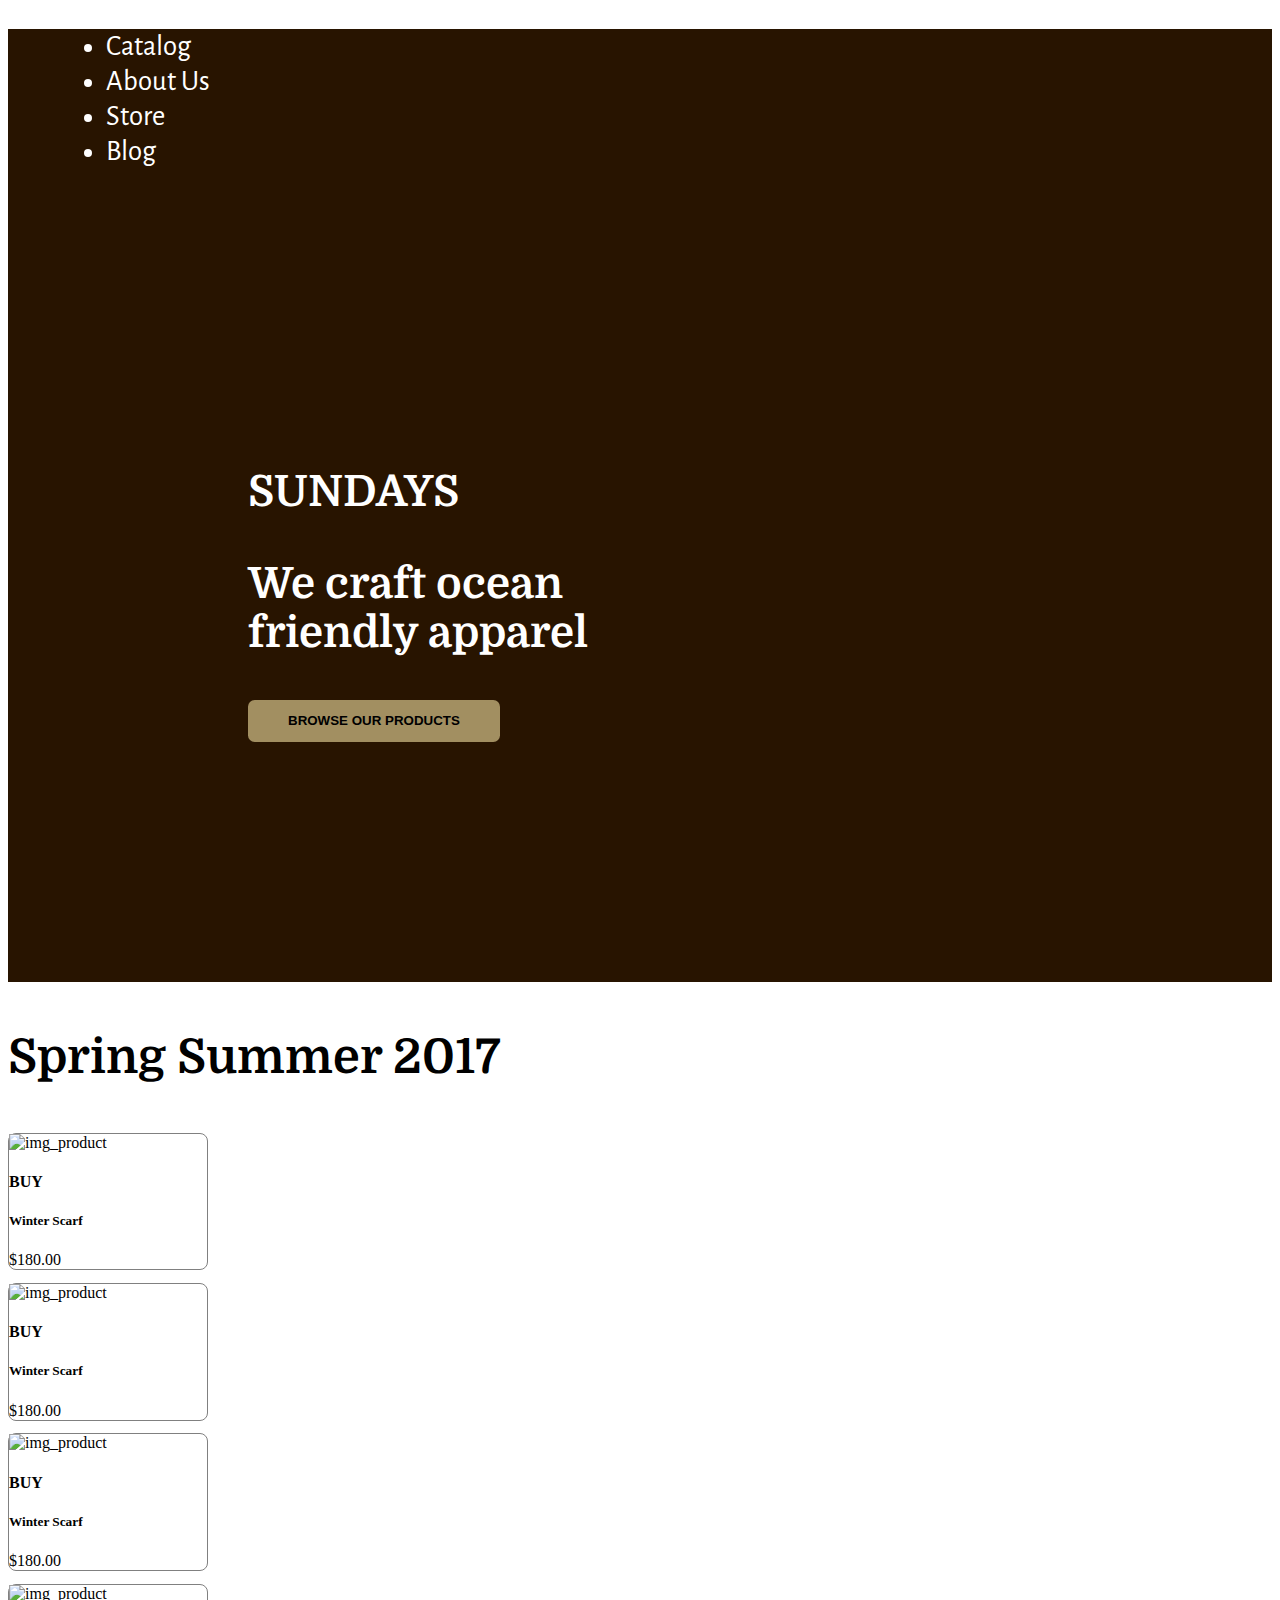
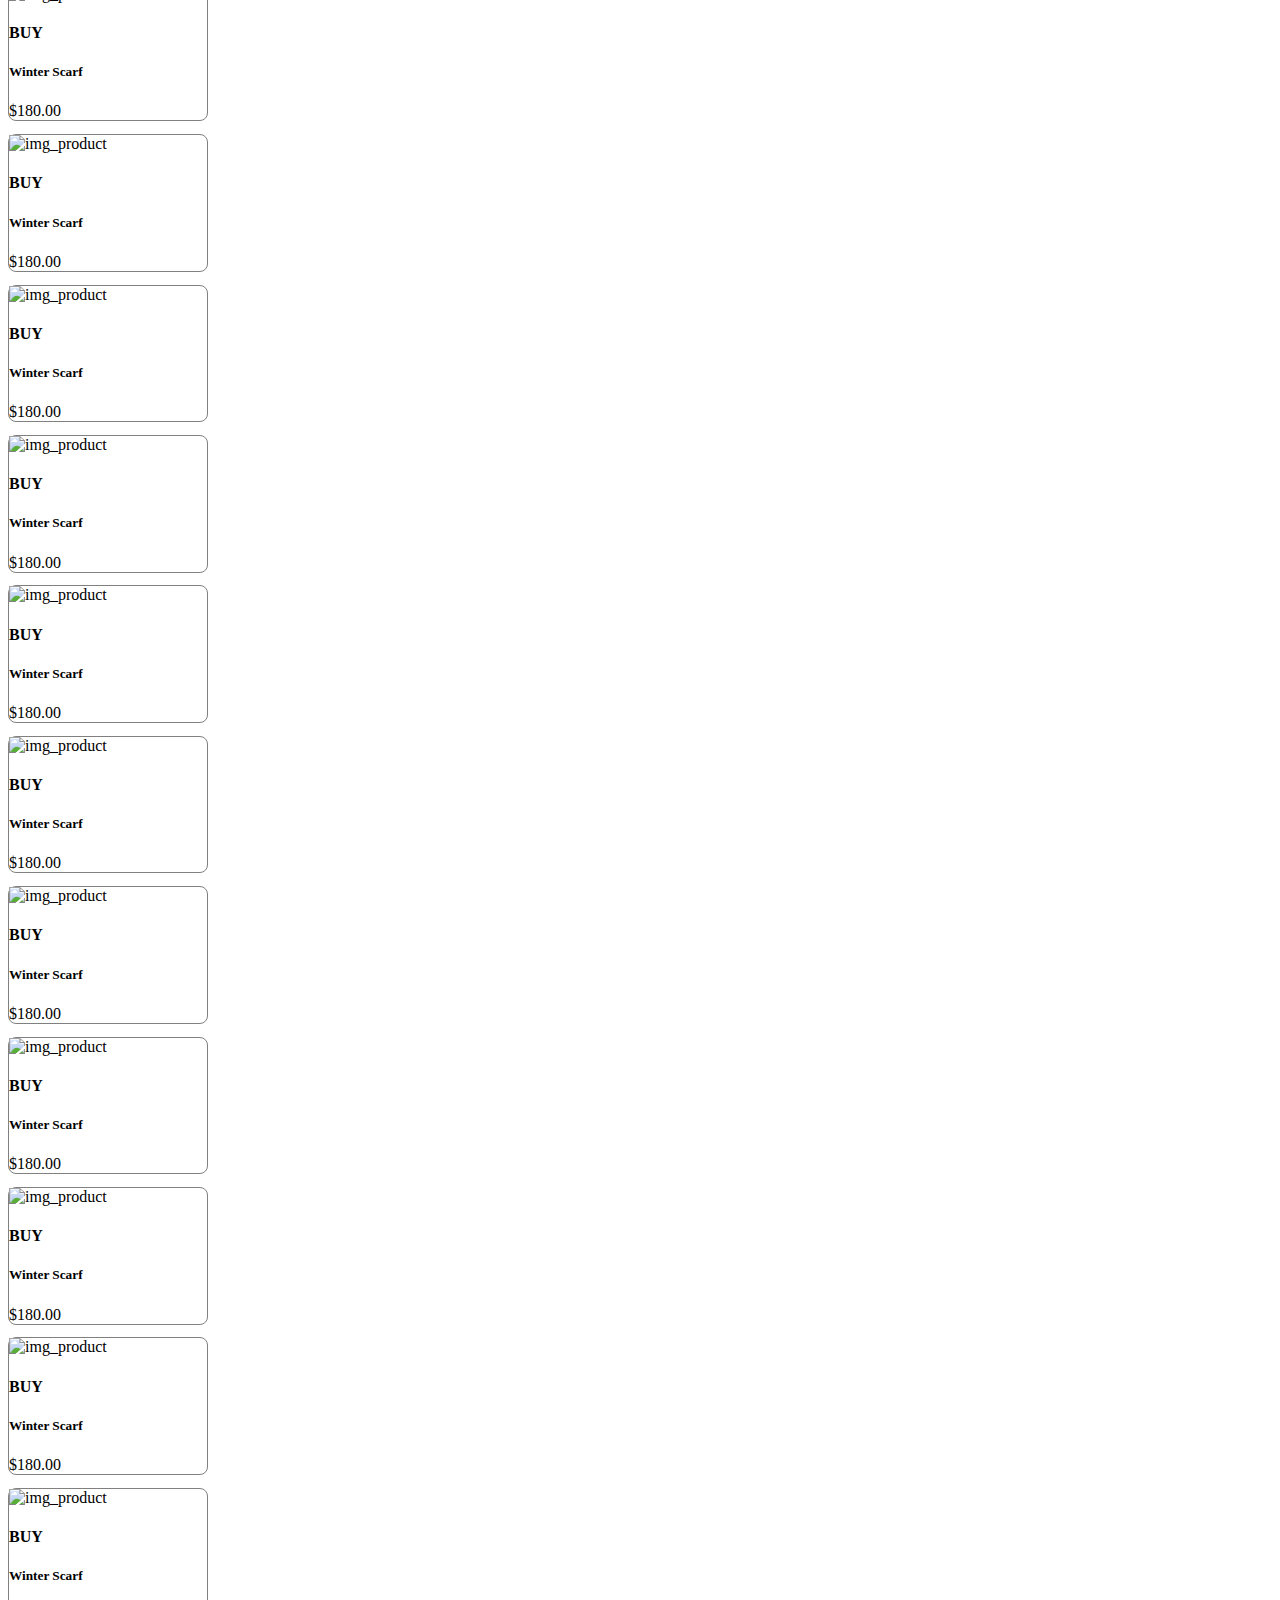
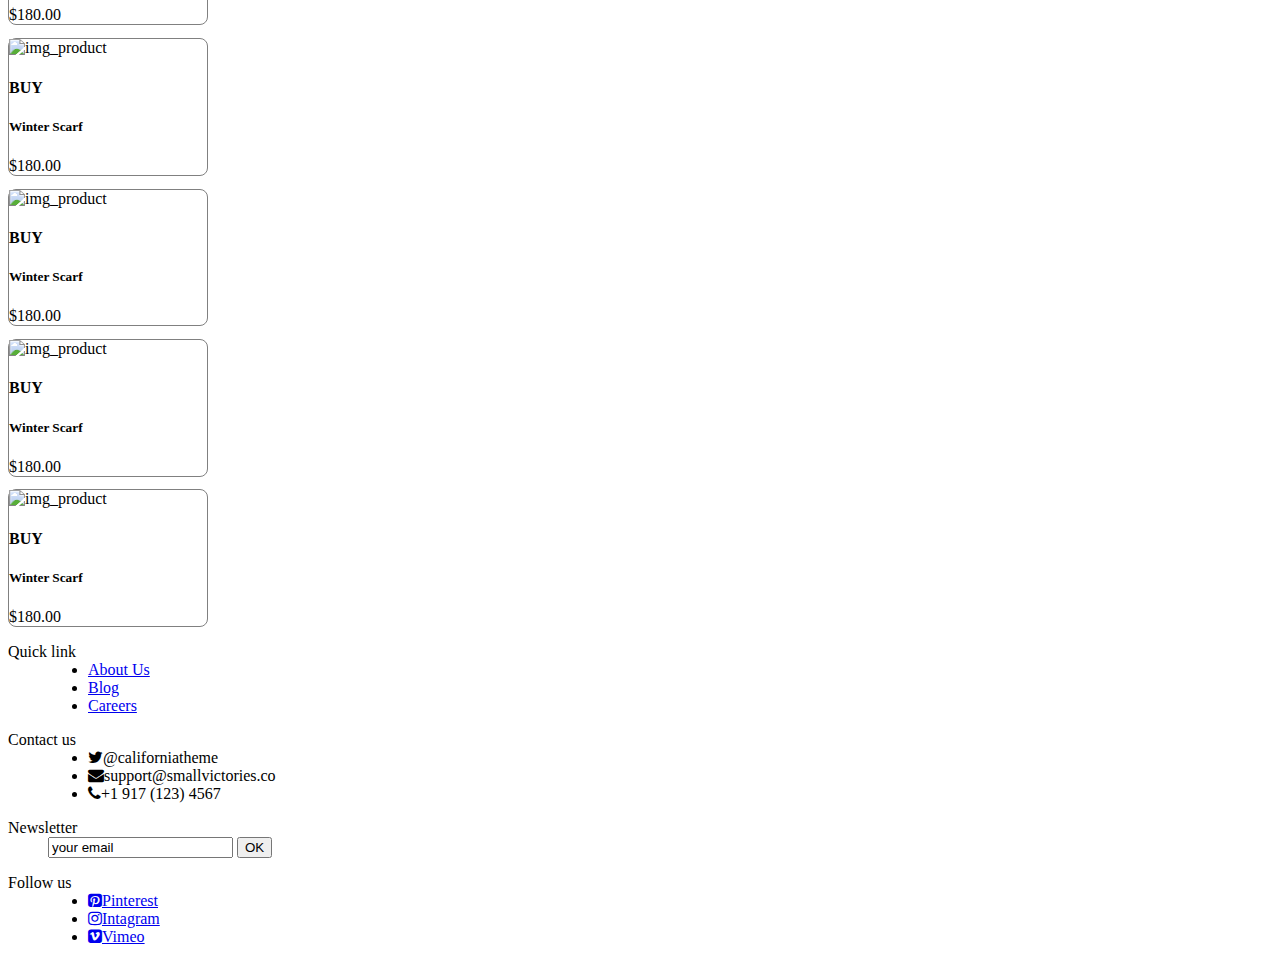
==== index.html @ 3dcb94bf "debut inte" ====
<!DOCTYPE html>
<html>

<head>
    <meta charset="utf-8">
    <meta name=viewport content=width=device-width, initial-scale=1.0>
    <title>sass_inte</title>
    <link rel="stylesheet" href="./static/external/bower_components/bootstrap/dist/css/bootstrap.min.css">
    <link rel="stylesheet" href="./static/font-awesome-4.7.0/css/font-awesome.min.css">
    <link href="https://fonts.googleapis.com/css?family=Alegreya+Sans:100|Domine|Droid+Serif" rel="stylesheet">
    <link rel="stylesheet" href="./static/css/style.css">
</head>

<body>

    <div class="container-fluid">
        <div class="row monHeader">
            <div class="col-md-12 text-center">
                <ul class="list-inline text-center">
                    <li>Catalog</li>
                    <li>About Us</li>
                    <li>Store</li>
                    <li>Blog</li>
                    <span class="glyphicon glyphicon-search pull-right" aria-hidden="true"></span>
                </ul>
                <div class="marginHeader">
                    <h1 class="text-center">Sundays</h1>
                    <h2 class="text-center">We craft ocean <br> friendly apparel</h2>
                    <button type="button" name="button">Browse our products</button>
                </div>
            </div>
        </div>
    </div>
        <!-- /.row -->
    <div class="container">
        <div class="row monMain">
            <h3 class="text-center">Spring Summer 2017</h3>
            <div class="col-sm-4 col-md-2">
                <img src="http://lorempixel.com/100/150/" alt="img_product" width="100%" height="auto">
                <h4>BUY</h4>
                <h5>Winter Scarf</h5>
                <span>$180.00</span>
            </div>
            <div class="col-sm-4 col-md-2">
                <img src="http://lorempixel.com/100/150/" alt="img_product" width="100%" height="auto">
                <h4>BUY</h4>
                <h5>Winter Scarf</h5>
                <span>$180.00</span>
            </div>
            <div class="col-sm-4 col-md-2">
                <img src="http://lorempixel.com/100/150/" alt="img_product" width="100%" height="auto">
                <h4>BUY</h4>
                <h5>Winter Scarf</h5>
                <span>$180.00</span>
            </div>
            <div class="col-sm-4 col-md-2">
                <img src="http://lorempixel.com/100/150/" alt="img_product" width="100%" height="auto">
                <h4>BUY</h4>
                <h5>Winter Scarf</h5>
                <span>$180.00</span>
            </div>
            <div class="col-sm-4 col-md-2">
                <img src="http://lorempixel.com/100/150/" alt="img_product" width="100%" height="auto">
                <h4>BUY</h4>
                <h5>Winter Scarf</h5>
                <span>$180.00</span>
            </div>
            <div class="col-sm-4 col-md-2">
                <img src="http://lorempixel.com/100/150/" alt="img_product" width="100%" height="auto">
                <h4>BUY</h4>
                <h5>Winter Scarf</h5>
                <span>$180.00</span>
            </div>
            <div class="col-sm-4 col-md-2">
                <img src="http://lorempixel.com/100/150/" alt="img_product" width="100%" height="auto">
                <h4>BUY</h4>
                <h5>Winter Scarf</h5>
                <span>$180.00</span>
            </div>
            <div class="col-sm-4 col-md-2">
                <img src="http://lorempixel.com/100/150/" alt="img_product" width="100%" height="auto">
                <h4>BUY</h4>
                <h5>Winter Scarf</h5>
                <span>$180.00</span>
            </div>
            <div class="col-sm-4 col-md-2">
                <img src="http://lorempixel.com/100/150/" alt="img_product" width="100%" height="auto">
                <h4>BUY</h4>
                <h5>Winter Scarf</h5>
                <span>$180.00</span>
            </div>
            <div class="col-sm-4 col-md-2">
                <img src="http://lorempixel.com/100/150/" alt="img_product" width="100%" height="auto">
                <h4>BUY</h4>
                <h5>Winter Scarf</h5>
                <span>$180.00</span>
            </div>
            <div class="col-sm-4 col-md-2">
                <img src="http://lorempixel.com/100/150/" alt="img_product" width="100%" height="auto">
                <h4>BUY</h4>
                <h5>Winter Scarf</h5>
                <span>$180.00</span>
            </div>
            <div class="col-sm-4 col-md-2">
                <img src="http://lorempixel.com/100/150/" alt="img_product" width="100%" height="auto">
                <h4>BUY</h4>
                <h5>Winter Scarf</h5>
                <span>$180.00</span>
            </div>
            <div class="col-sm-4 col-md-2">
                <img src="http://lorempixel.com/100/150/" alt="img_product" width="100%" height="auto">
                <h4>BUY</h4>
                <h5>Winter Scarf</h5>
                <span>$180.00</span>
            </div>
            <div class="col-sm-4 col-md-2">
                <img src="http://lorempixel.com/100/150/" alt="img_product" width="100%" height="auto">
                <h4>BUY</h4>
                <h5>Winter Scarf</h5>
                <span>$180.00</span>
            </div>
            <div class="col-sm-4 col-md-2">
                <img src="http://lorempixel.com/100/150/" alt="img_product" width="100%" height="auto">
                <h4>BUY</h4>
                <h5>Winter Scarf</h5>
                <span>$180.00</span>
            </div>
            <div class="col-sm-4 col-md-2">
                <img src="http://lorempixel.com/100/150/" alt="img_product" width="100%" height="auto">
                <h4>BUY</h4>
                <h5>Winter Scarf</h5>
                <span>$180.00</span>
            </div>
            <div class="col-sm-4 col-md-2">
                <img src="http://lorempixel.com/100/150/" alt="img_product" width="100%" height="auto">
                <h4>BUY</h4>
                <h5>Winter Scarf</h5>
                <span>$180.00</span>
            </div>
            <div class="col-sm-4 col-md-2">
                <img src="http://lorempixel.com/100/150/" alt="img_product" width="100%" height="auto">
                <h4>BUY</h4>
                <h5>Winter Scarf</h5>
                <span>$180.00</span>
            </div>

        </div>
        <div class="row">
            <div class="col-sm-6 col-md-3">
                <dl>
                    <dt>Quick link</dt>
                    <dd>
                        <ul>
                            <li><a href="#">About Us</a></li>
                            <li><a href="#">Blog</a></li>
                            <li><a href="#">Careers</a></li>
                        </ul>
                    </dd>
                </dl>
            </div>
            <div class="col-sm-6 col-md-3">
                <dl>
                    <dt>Contact us</dt>
                    <dd>
                        <ul>
                            <li><i class="fa fa-twitter" aria-hidden="true"></i>@californiatheme</li>
                            <li><i class="fa fa-envelope" aria-hidden="true"></i>support@smallvictories.co</li>
                            <li><i class="fa fa-phone" aria-hidden="true"></i>+1 917 (123) 4567</li>
                        </ul>
                    </dd>
                </dl>
            </div>
            <div class="col-sm-6 col-md-3">
                <dl>
                    <dt>Newsletter</dt>
                    <dd>
                        <input type="email" name="user_mail" value="your email">
                        <button type="button" name="button">OK</button>
                    </dd>
                </dl>
            </div>
            <div class="col-sm-6 col-md-3">
                <dl>
                    <dt>Follow us</dt>
                    <dd>
                        <ul>
                            <li><a href="#"><i class="fa fa-pinterest-square" aria-hidden="true"></i>Pinterest</a></li>
                            <li><a href="#"><i class="fa fa-instagram" aria-hidden="true"></i>Intagram</a></li>
                            <li><a href="#"><i class="fa fa-vimeo-square" aria-hidden="true"></i>Vimeo</a></li>
                        </ul>
                    </dd>
                </dl>
            </div>

        </div>
    </div>
    <!-- /.container -->
    <script src="./static/external/bower_components/jquery/dist/jquery.js"></script>
    <script src="./static/external/bower_components/bootstrap/dist/js/bootstrap.min.js"></script>
    <script src="static/js/script.js"></script>
</body>


</html>
---- static/css/style.css ----
.monHeader {
  background-color: #281400; }
  .monHeader .list-inline {
    color: white;
    margin-left: 2em;
    font-size: 1.8em;
    font-family: 'Alegreya Sans', sans-serif; }
    .monHeader .list-inline span {
      padding: 1em;
      font-size: 0.7em; }
  .monHeader .marginHeader {
    padding: 15em;
    color: white;
    font-family: 'Domine', serif; }
    .monHeader .marginHeader h1, .monHeader .marginHeader button {
      text-transform: uppercase; }
    .monHeader .marginHeader h1, .monHeader .marginHeader h2 {
      font-weight: bold;
      font-size: 2.7em;
      margin-bottom: 1em; }
    .monHeader .marginHeader button {
      background-color: #A28F61;
      border-radius: 0.5em;
      padding: 1em 3em;
      border: none;
      font-weight: bold; }

.monMain .text-center {
  font-family: 'Domine', serif;
  font-size: 3em;
  margin: 1em 0; }
.monMain .col-md-2 {
  border: 1px solid grey;
  padding: 0;
  margin: 0 0.8em 0.8em 0;
  width: 15.7%;
  border-radius: 0.5em; }

/*# sourceMappingURL=style.css.map */
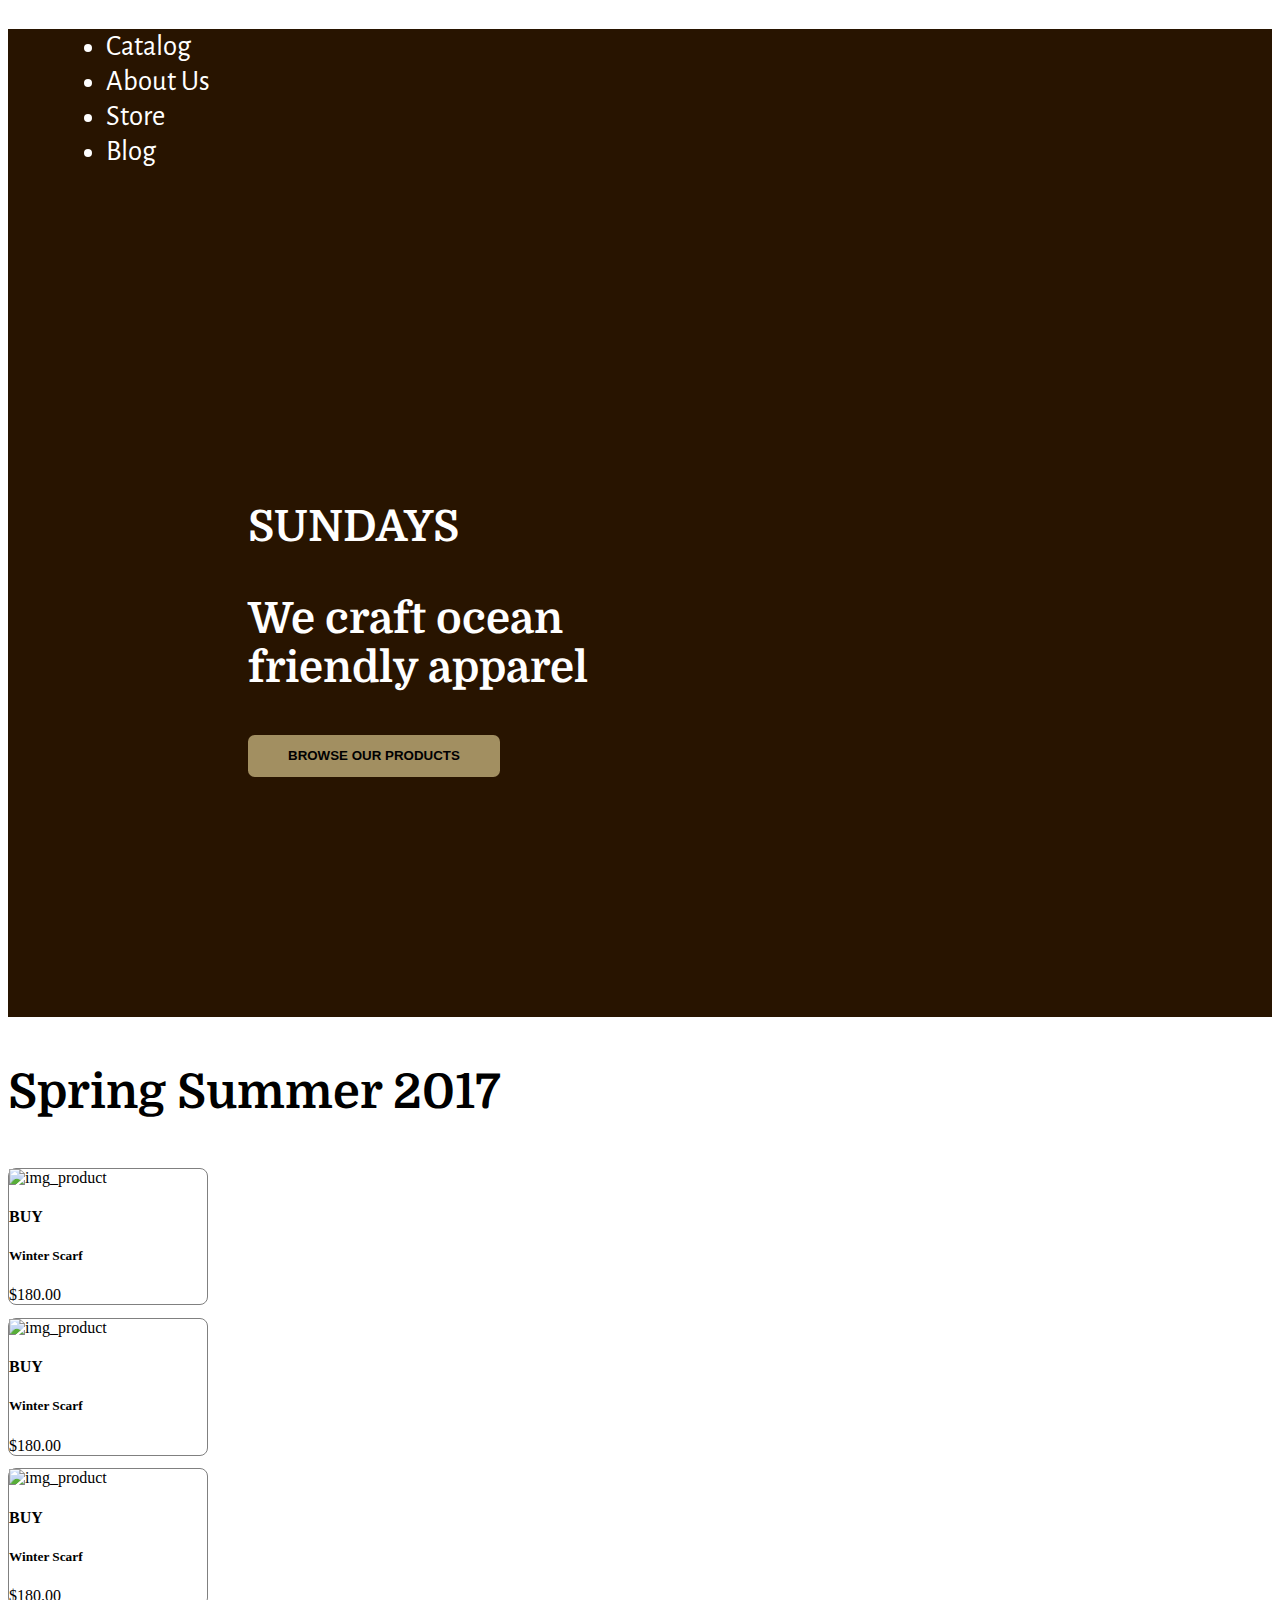
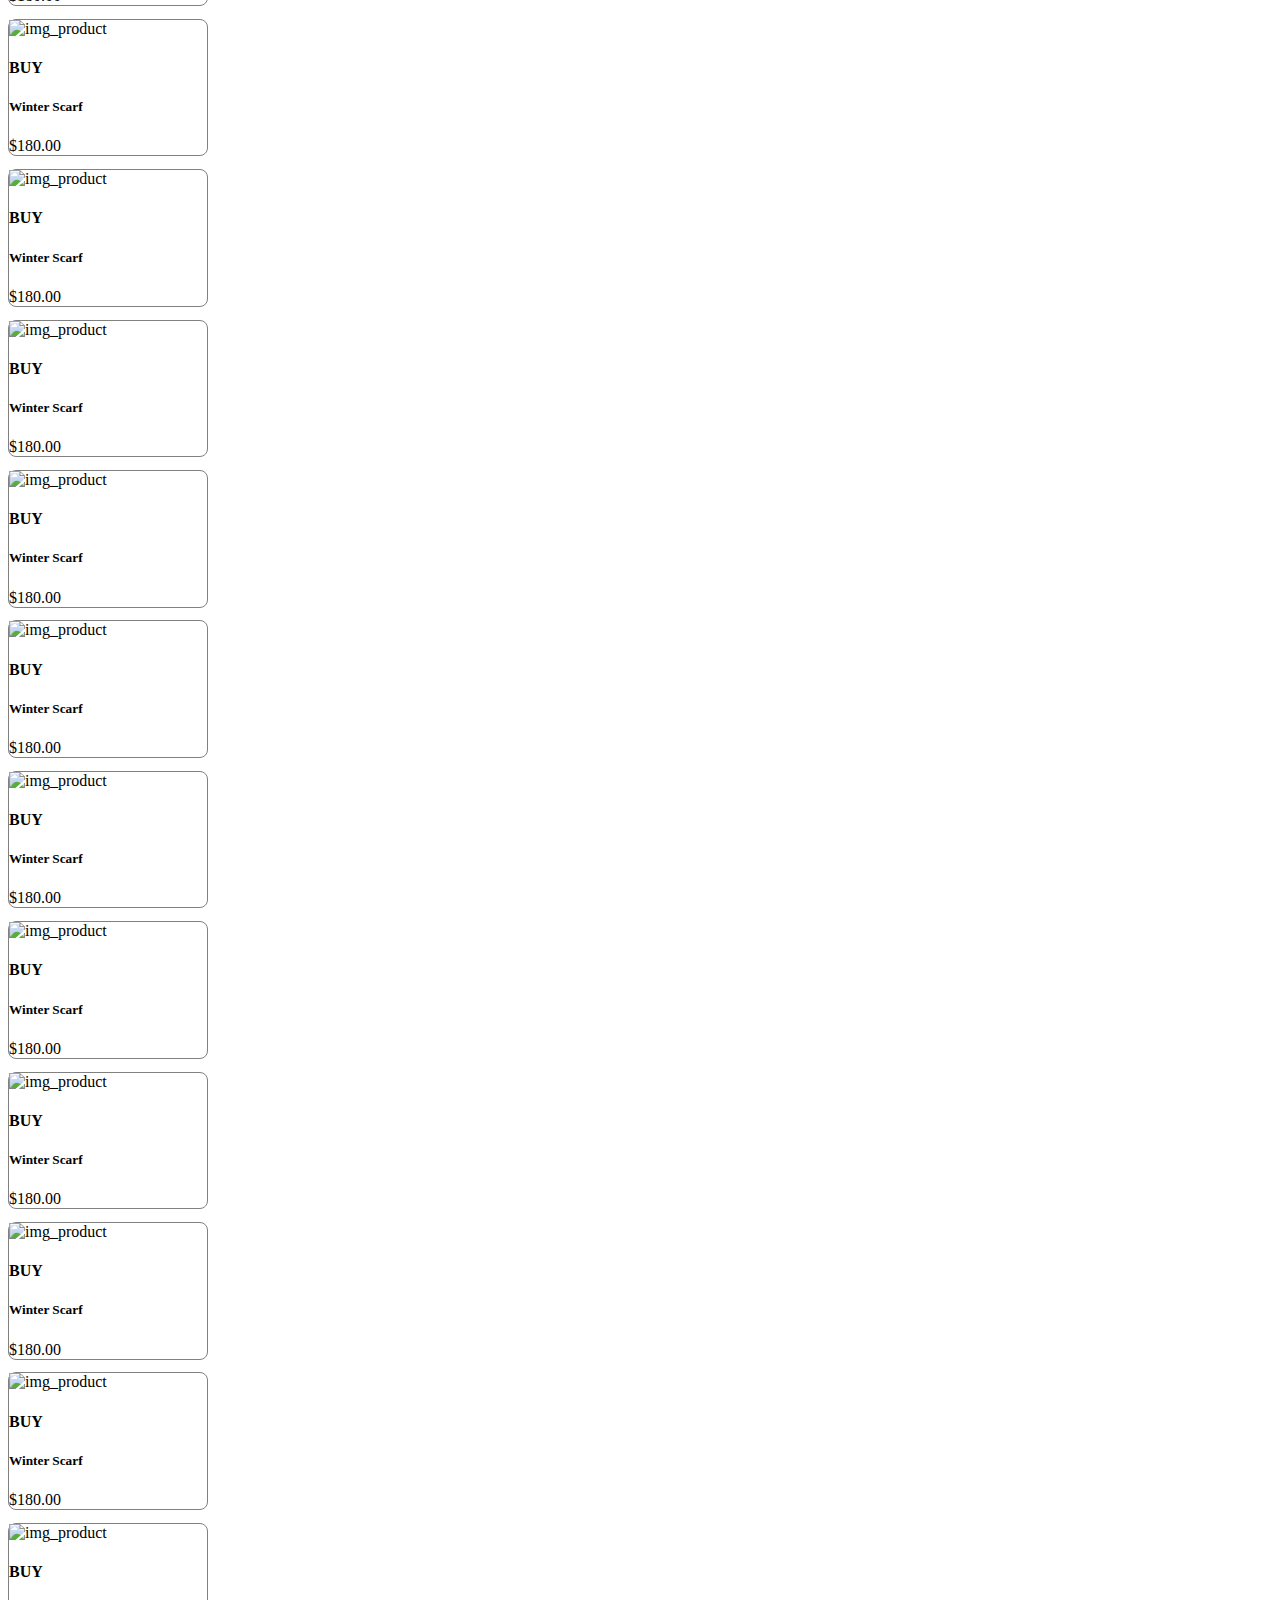
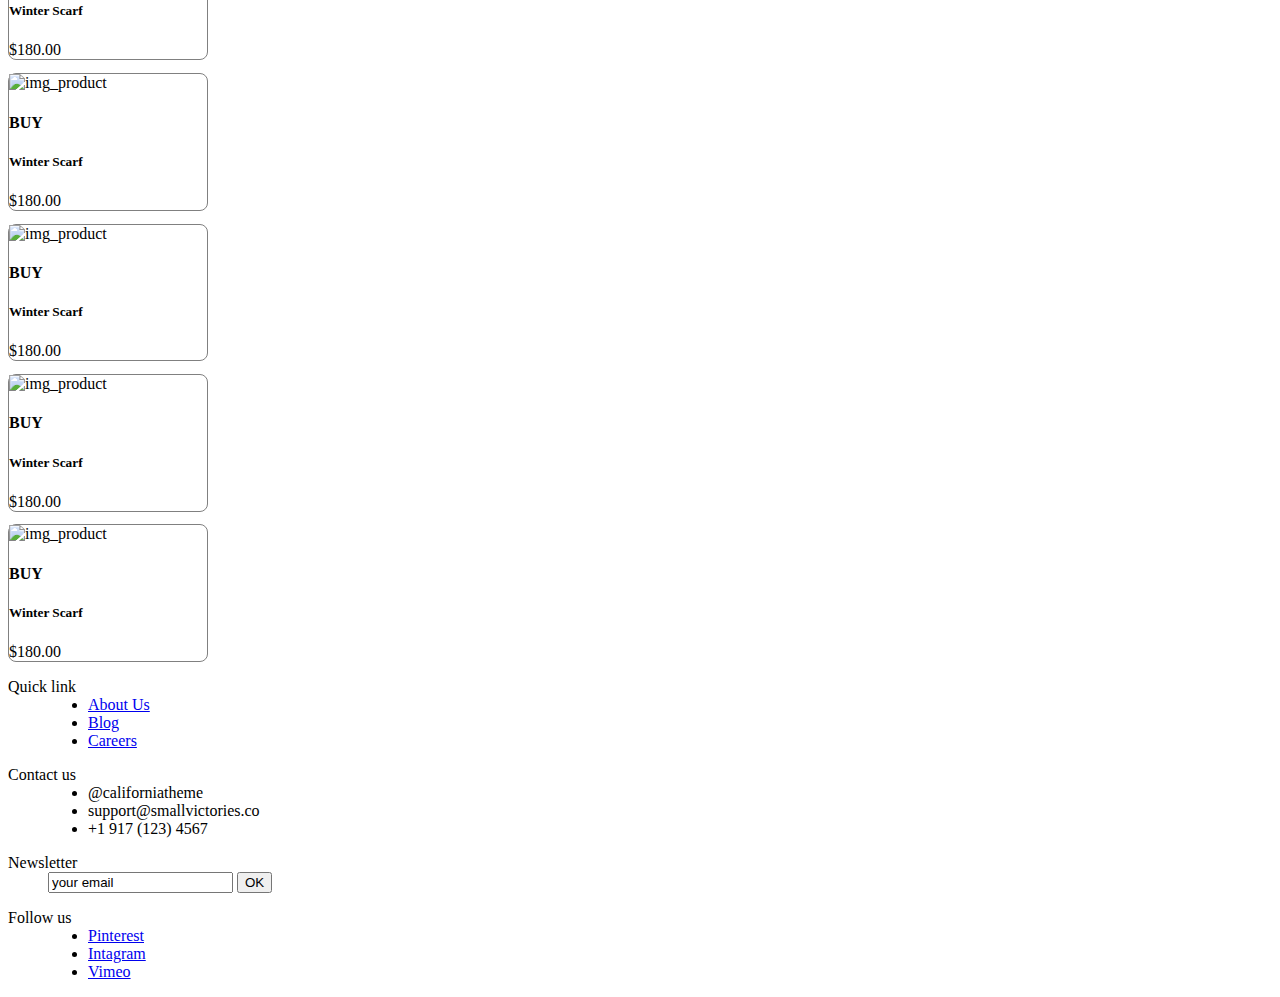
==== commit 305c1a7c: "redebut inte" ====
--- a/index.html
+++ b/index.html
@@ -6,7 +6,7 @@
     <meta name=viewport content=width=device-width, initial-scale=1.0>
     <title>sass_inte</title>
     <link rel="stylesheet" href="./static/external/bower_components/bootstrap/dist/css/bootstrap.min.css">
-    <link rel="stylesheet" href="./static/font-awesome-4.7.0/css/font-awesome.min.css">
+    <link rel="stylesheet" href="./static/external/font-awesome-4.7.0/css/font-awesome.min.css">
     <link href="https://fonts.googleapis.com/css?family=Alegreya+Sans:100|Domine|Droid+Serif" rel="stylesheet">
     <link rel="stylesheet" href="./static/css/style.css">
 </head>
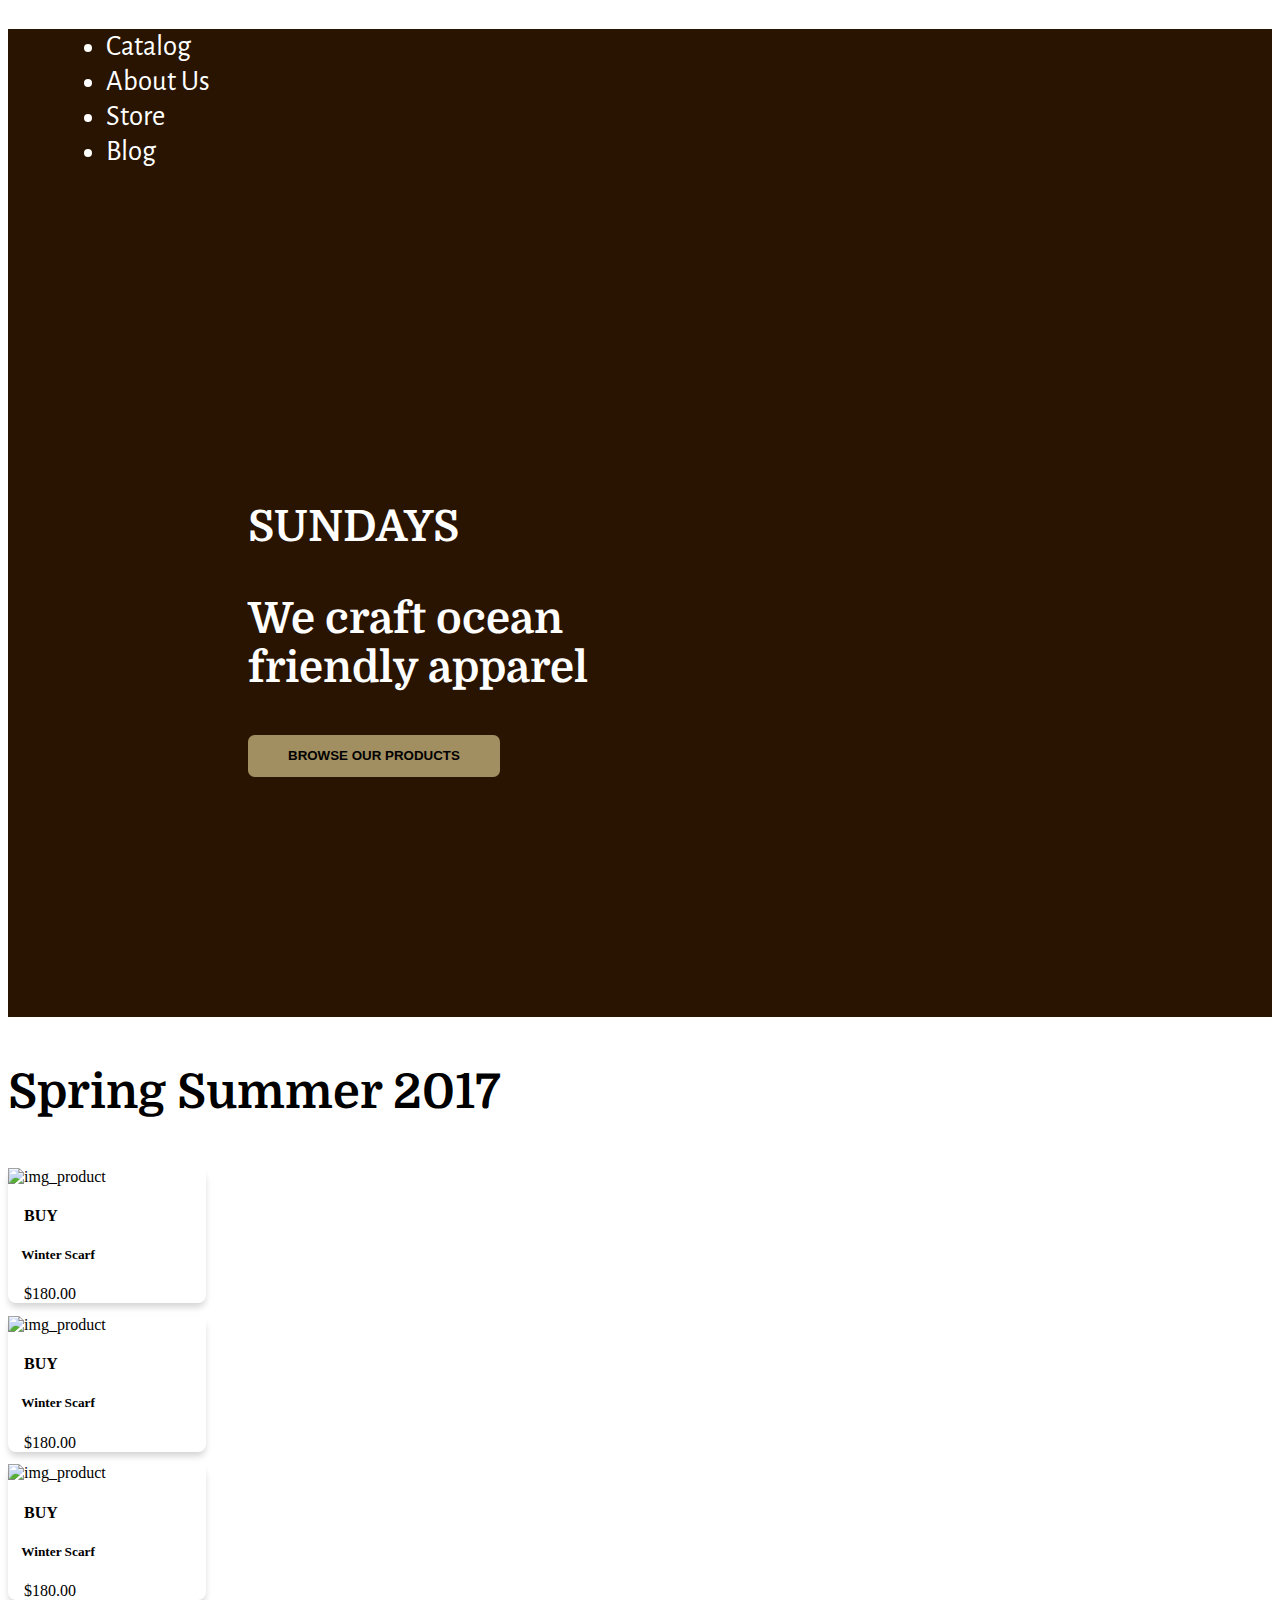
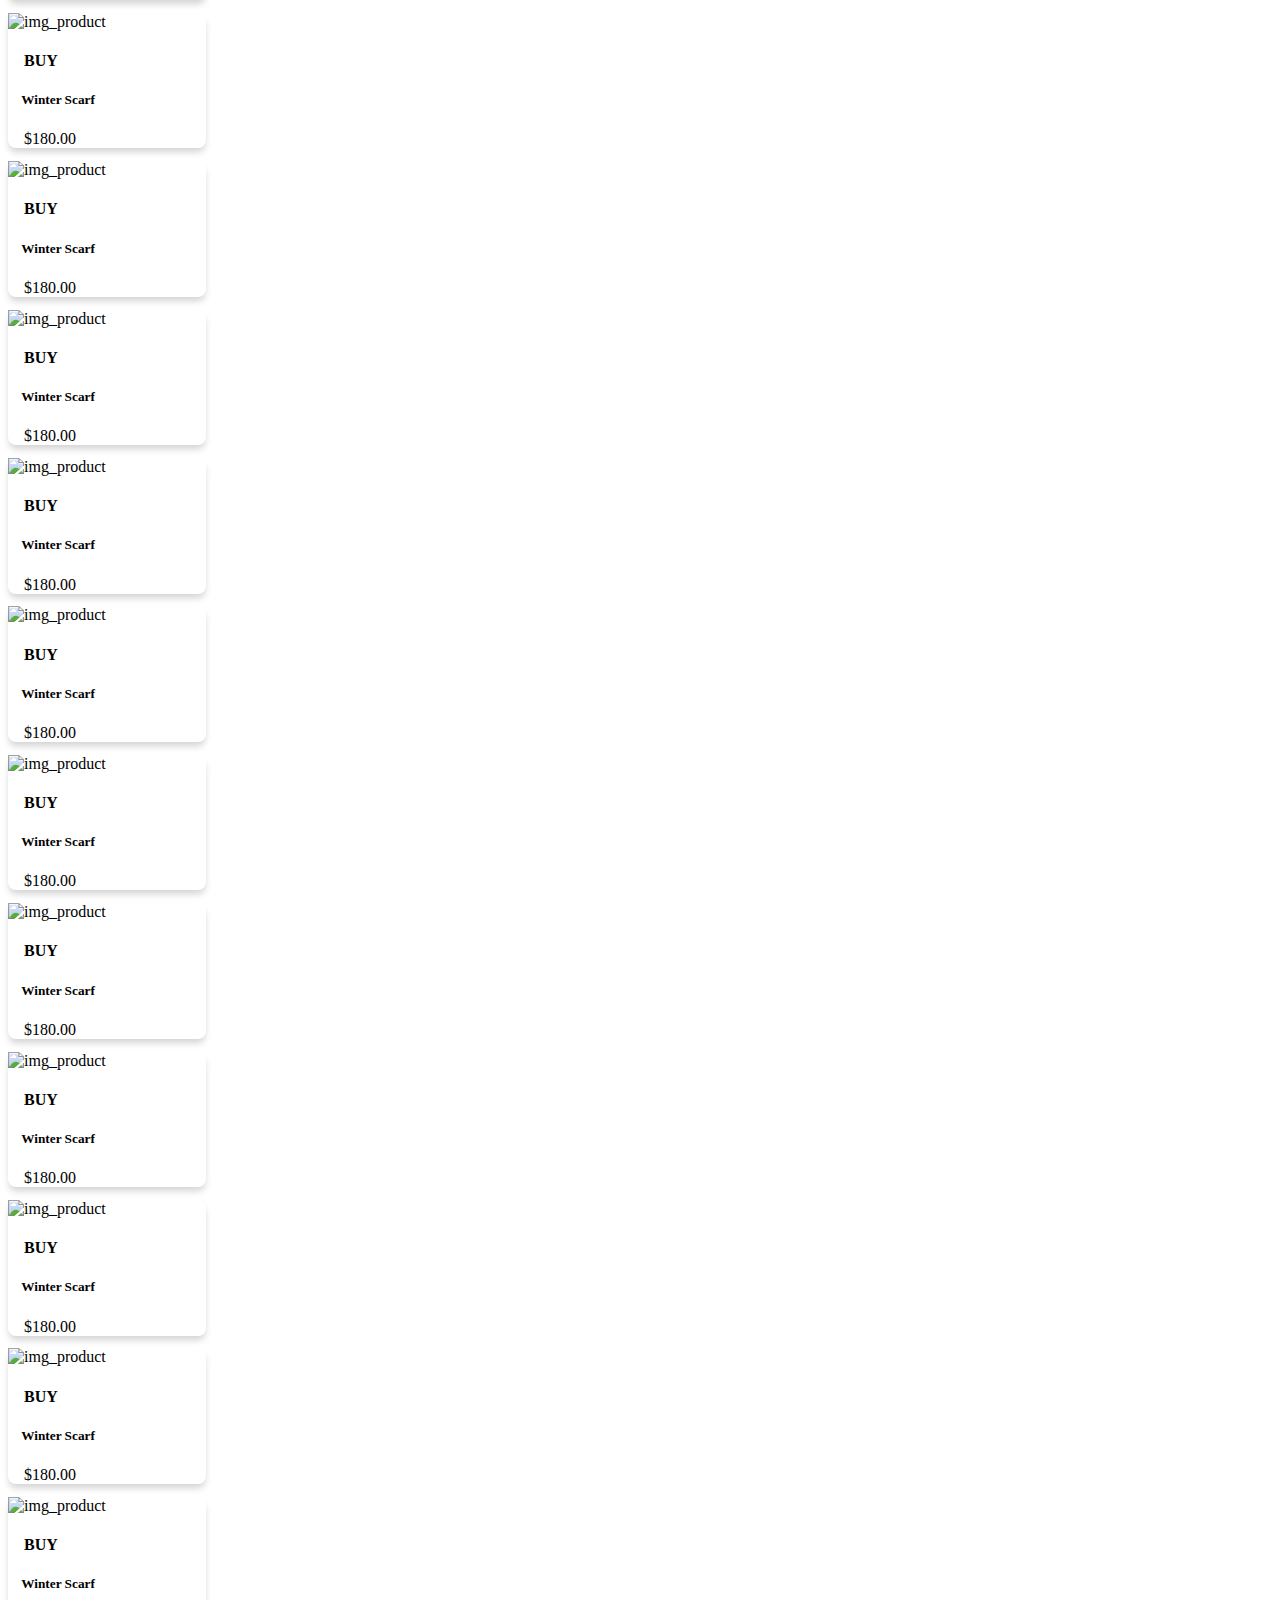
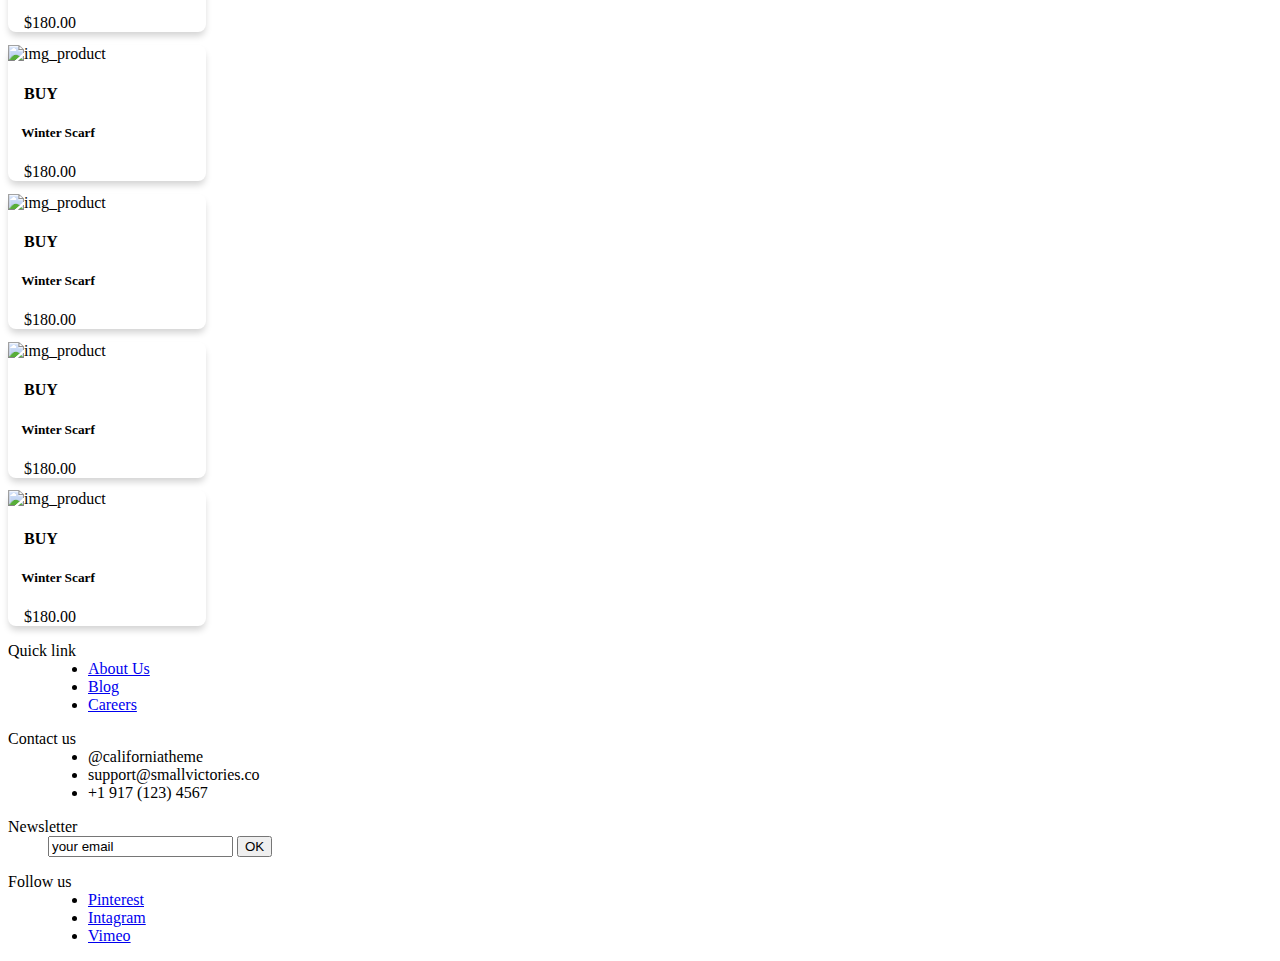
==== commit 1b66fcb3: "debut footer" ====
--- a/index.html
+++ b/index.html
@@ -145,6 +145,9 @@
             </div>
 
         </div>
+    </div>
+    <div class="container-fluid">
+        
         <div class="row">
             <div class="col-sm-6 col-md-3">
                 <dl>
--- a/static/css/style.css
+++ b/static/css/style.css
@@ -30,10 +30,12 @@
   font-size: 3em;
   margin: 1em 0; }
 .monMain .col-md-2 {
-  border: 1px solid grey;
   padding: 0;
   margin: 0 0.8em 0.8em 0;
   width: 15.7%;
-  border-radius: 0.5em; }
+  border-radius: 0.5em;
+  box-shadow: 0px 5px 7px -1px lightgrey; }
+  .monMain .col-md-2 h4, .monMain .col-md-2 h5, .monMain .col-md-2 span {
+    margin-left: 1em; }
 
 /*# sourceMappingURL=style.css.map */
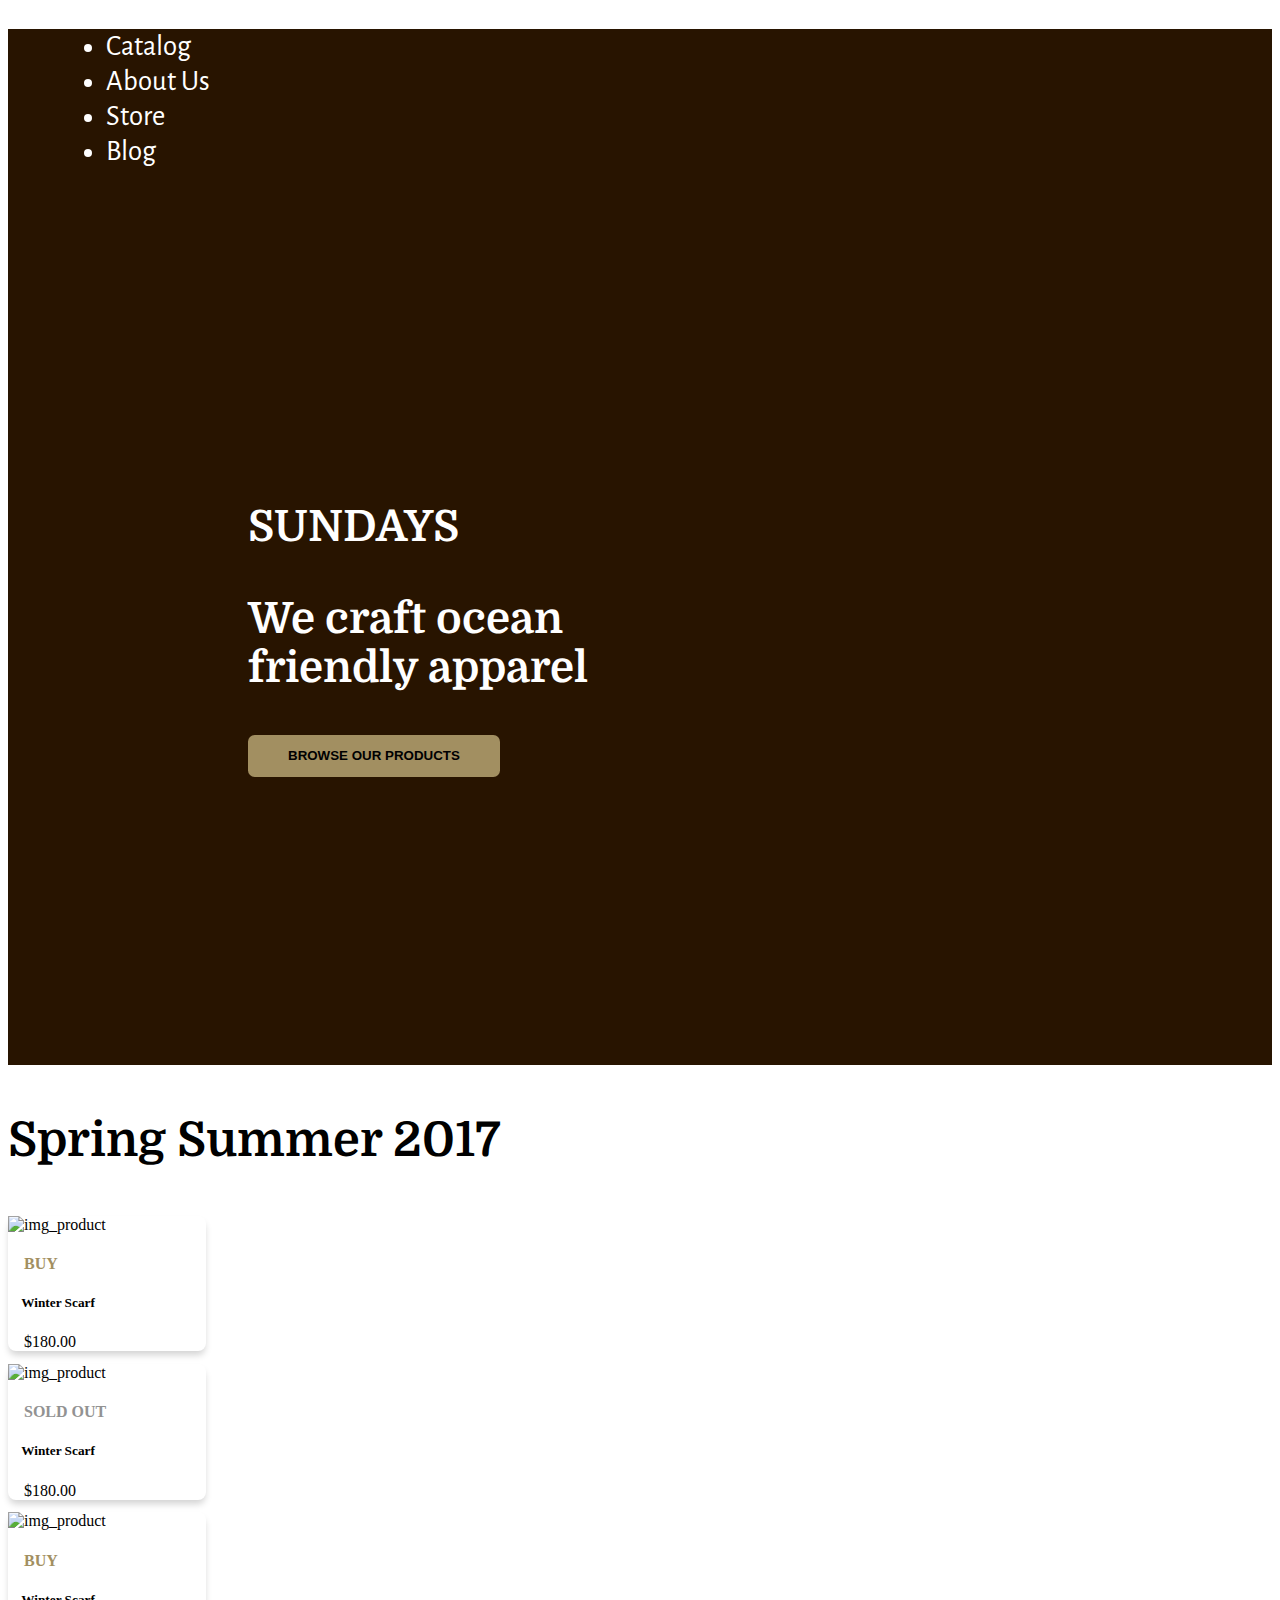
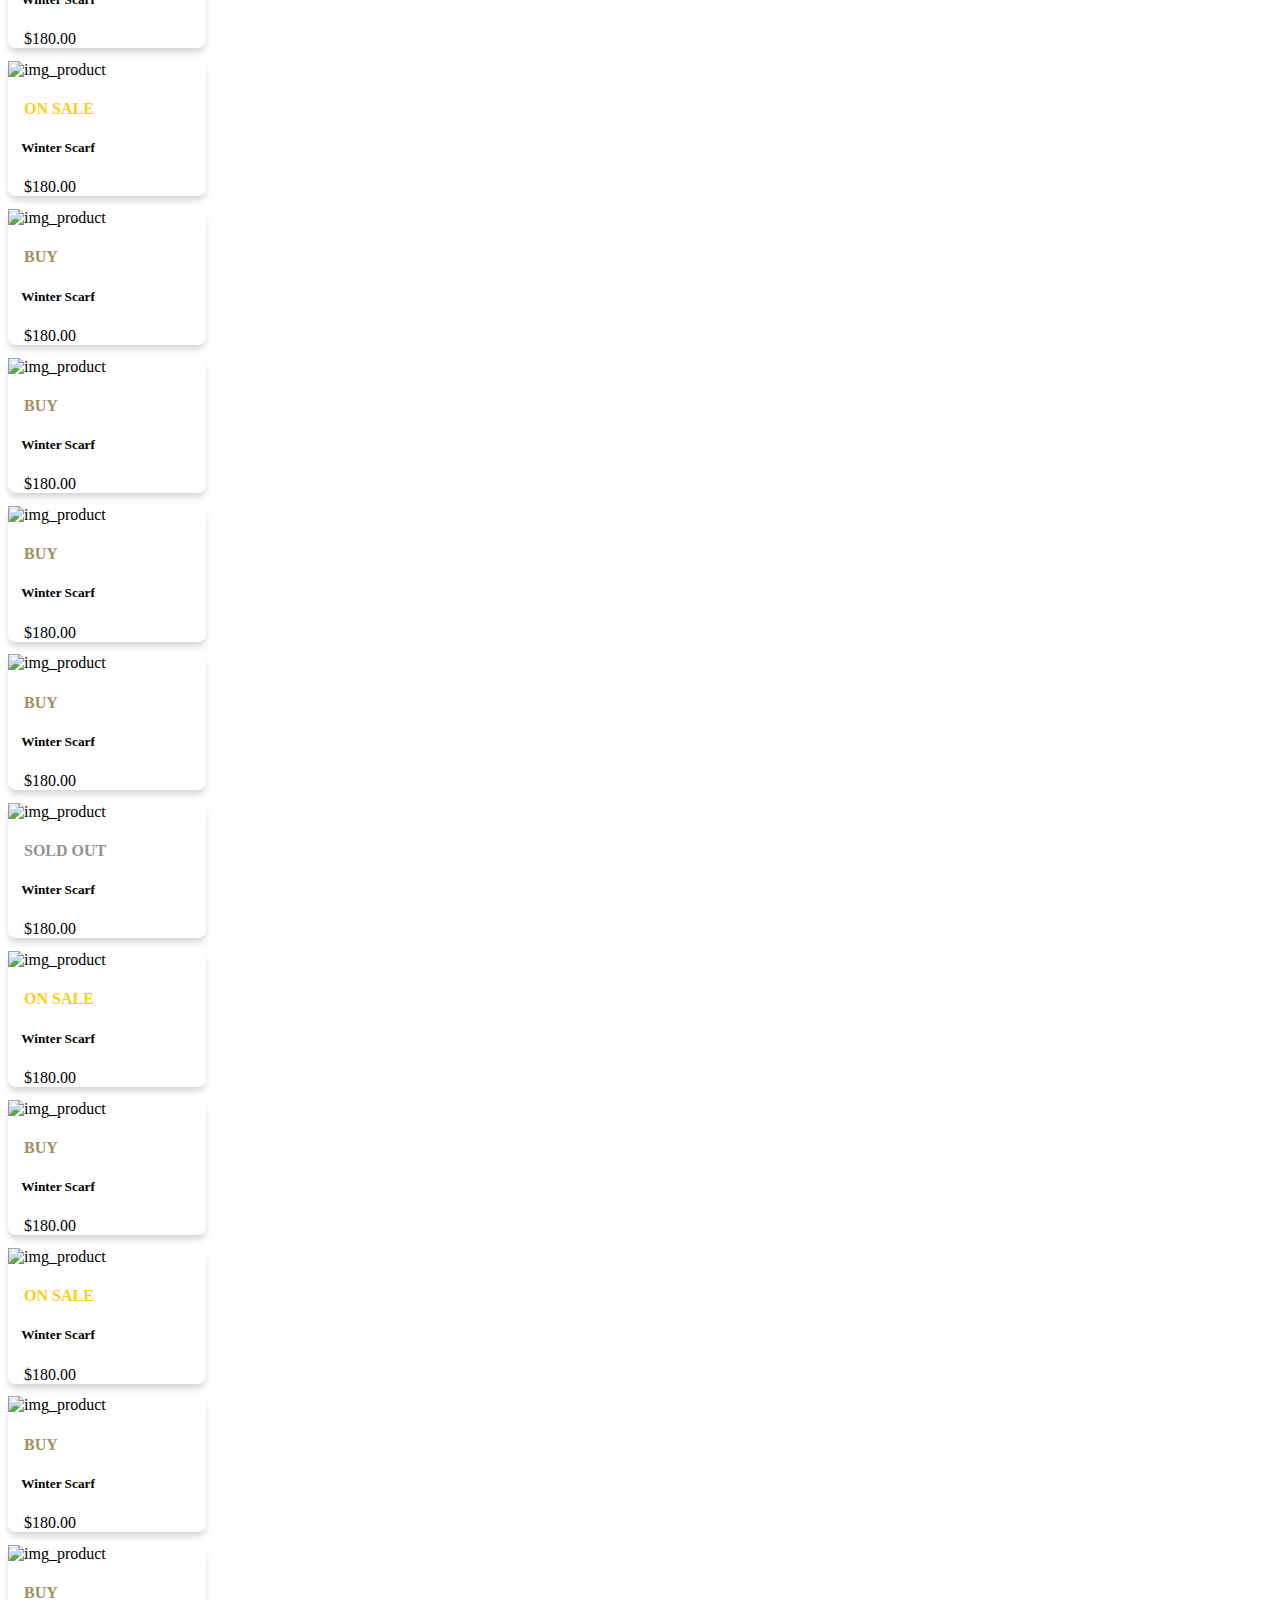
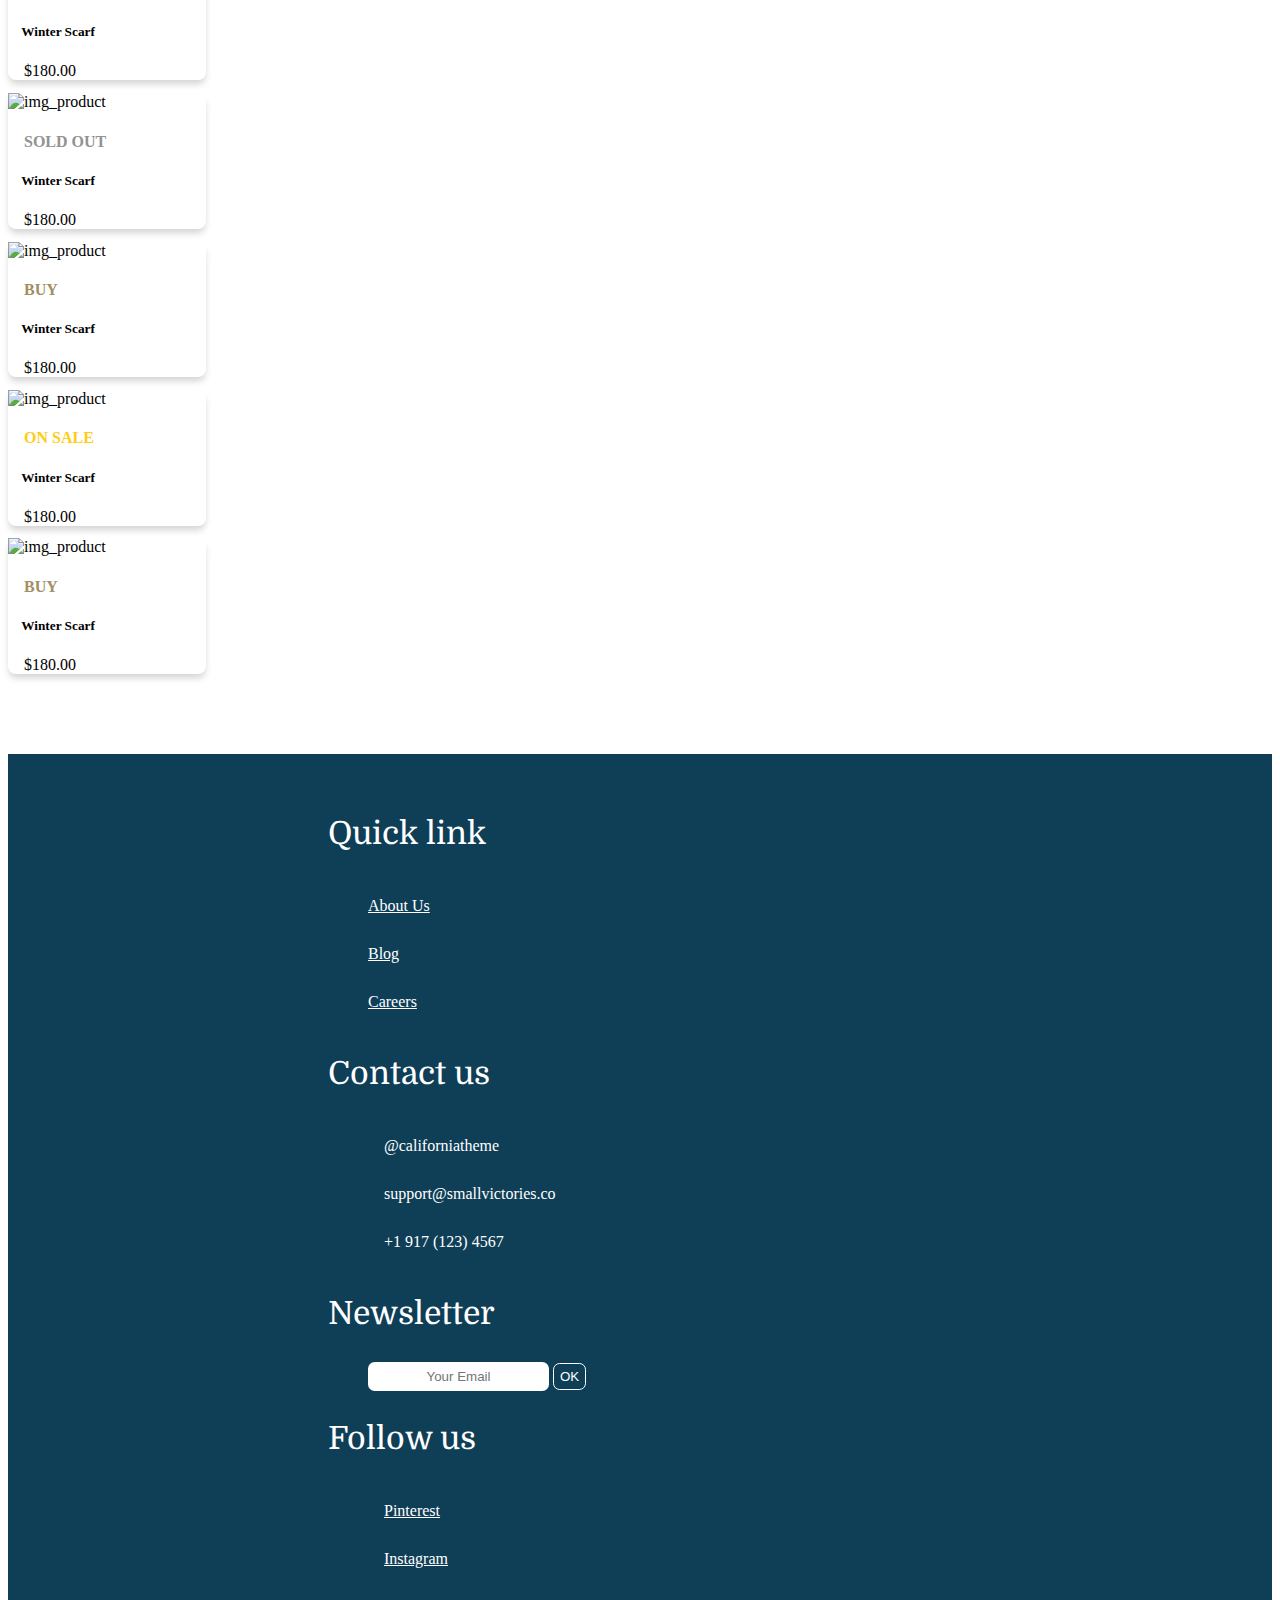
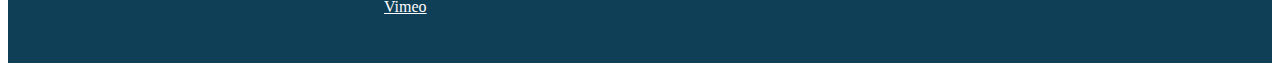
==== commit fd7bed26: "en cours de fin" ====
--- a/index.html
+++ b/index.html
@@ -28,6 +28,7 @@
                     <h2 class="text-center">We craft ocean <br> friendly apparel</h2>
                     <button type="button" name="button">Browse our products</button>
                 </div>
+                <div class=" glyphicon glyphicon-menu-down pull-right"></div>
             </div>
         </div>
     </div>
@@ -43,97 +44,97 @@
             </div>
             <div class="col-sm-4 col-md-2">
                 <img src="http://lorempixel.com/100/150/" alt="img_product" width="100%" height="auto">
-                <h4>BUY</h4>
-                <h5>Winter Scarf</h5>
-                <span>$180.00</span>
-            </div>
-            <div class="col-sm-4 col-md-2">
-                <img src="http://lorempixel.com/100/150/" alt="img_product" width="100%" height="auto">
-                <h4>BUY</h4>
-                <h5>Winter Scarf</h5>
-                <span>$180.00</span>
-            </div>
-            <div class="col-sm-4 col-md-2">
-                <img src="http://lorempixel.com/100/150/" alt="img_product" width="100%" height="auto">
-                <h4>BUY</h4>
-                <h5>Winter Scarf</h5>
-                <span>$180.00</span>
-            </div>
-            <div class="col-sm-4 col-md-2">
-                <img src="http://lorempixel.com/100/150/" alt="img_product" width="100%" height="auto">
-                <h4>BUY</h4>
-                <h5>Winter Scarf</h5>
-                <span>$180.00</span>
-            </div>
-            <div class="col-sm-4 col-md-2">
-                <img src="http://lorempixel.com/100/150/" alt="img_product" width="100%" height="auto">
-                <h4>BUY</h4>
-                <h5>Winter Scarf</h5>
-                <span>$180.00</span>
-            </div>
-            <div class="col-sm-4 col-md-2">
-                <img src="http://lorempixel.com/100/150/" alt="img_product" width="100%" height="auto">
-                <h4>BUY</h4>
-                <h5>Winter Scarf</h5>
-                <span>$180.00</span>
-            </div>
-            <div class="col-sm-4 col-md-2">
-                <img src="http://lorempixel.com/100/150/" alt="img_product" width="100%" height="auto">
-                <h4>BUY</h4>
-                <h5>Winter Scarf</h5>
-                <span>$180.00</span>
-            </div>
-            <div class="col-sm-4 col-md-2">
-                <img src="http://lorempixel.com/100/150/" alt="img_product" width="100%" height="auto">
-                <h4>BUY</h4>
-                <h5>Winter Scarf</h5>
-                <span>$180.00</span>
-            </div>
-            <div class="col-sm-4 col-md-2">
-                <img src="http://lorempixel.com/100/150/" alt="img_product" width="100%" height="auto">
-                <h4>BUY</h4>
-                <h5>Winter Scarf</h5>
-                <span>$180.00</span>
-            </div>
-            <div class="col-sm-4 col-md-2">
-                <img src="http://lorempixel.com/100/150/" alt="img_product" width="100%" height="auto">
-                <h4>BUY</h4>
-                <h5>Winter Scarf</h5>
-                <span>$180.00</span>
-            </div>
-            <div class="col-sm-4 col-md-2">
-                <img src="http://lorempixel.com/100/150/" alt="img_product" width="100%" height="auto">
-                <h4>BUY</h4>
-                <h5>Winter Scarf</h5>
-                <span>$180.00</span>
-            </div>
-            <div class="col-sm-4 col-md-2">
-                <img src="http://lorempixel.com/100/150/" alt="img_product" width="100%" height="auto">
-                <h4>BUY</h4>
-                <h5>Winter Scarf</h5>
-                <span>$180.00</span>
-            </div>
-            <div class="col-sm-4 col-md-2">
-                <img src="http://lorempixel.com/100/150/" alt="img_product" width="100%" height="auto">
-                <h4>BUY</h4>
-                <h5>Winter Scarf</h5>
-                <span>$180.00</span>
-            </div>
-            <div class="col-sm-4 col-md-2">
-                <img src="http://lorempixel.com/100/150/" alt="img_product" width="100%" height="auto">
-                <h4>BUY</h4>
-                <h5>Winter Scarf</h5>
-                <span>$180.00</span>
-            </div>
-            <div class="col-sm-4 col-md-2">
-                <img src="http://lorempixel.com/100/150/" alt="img_product" width="100%" height="auto">
-                <h4>BUY</h4>
-                <h5>Winter Scarf</h5>
-                <span>$180.00</span>
-            </div>
-            <div class="col-sm-4 col-md-2">
-                <img src="http://lorempixel.com/100/150/" alt="img_product" width="100%" height="auto">
-                <h4>BUY</h4>
+                <h4 class="soldout">SOLD OUT</h4>
+                <h5>Winter Scarf</h5>
+                <span>$180.00</span>
+            </div>
+            <div class="col-sm-4 col-md-2">
+                <img src="http://lorempixel.com/100/150/" alt="img_product" width="100%" height="auto">
+                <h4>BUY</h4>
+                <h5>Winter Scarf</h5>
+                <span>$180.00</span>
+            </div>
+            <div class="col-sm-4 col-md-2">
+                <img src="http://lorempixel.com/100/150/" alt="img_product" width="100%" height="auto">
+                <h4 class="onsale">ON SALE</h4>
+                <h5>Winter Scarf</h5>
+                <span>$180.00</span>
+            </div>
+            <div class="col-sm-4 col-md-2">
+                <img src="http://lorempixel.com/100/150/" alt="img_product" width="100%" height="auto">
+                <h4>BUY</h4>
+                <h5>Winter Scarf</h5>
+                <span>$180.00</span>
+            </div>
+            <div class="col-sm-4 col-md-2">
+                <img src="http://lorempixel.com/100/150/" alt="img_product" width="100%" height="auto">
+                <h4>BUY</h4>
+                <h5>Winter Scarf</h5>
+                <span>$180.00</span>
+            </div>
+            <div class="col-sm-4 col-md-2">
+                <img src="http://lorempixel.com/100/150/" alt="img_product" width="100%" height="auto">
+                <h4>BUY</h4>
+                <h5>Winter Scarf</h5>
+                <span>$180.00</span>
+            </div>
+            <div class="col-sm-4 col-md-2">
+                <img src="http://lorempixel.com/100/150/" alt="img_product" width="100%" height="auto">
+                <h4>BUY</h4>
+                <h5>Winter Scarf</h5>
+                <span>$180.00</span>
+            </div>
+            <div class="col-sm-4 col-md-2">
+                <img src="http://lorempixel.com/100/150/" alt="img_product" width="100%" height="auto">
+                <h4 class="soldout">SOLD OUT</h4>
+                <h5>Winter Scarf</h5>
+                <span>$180.00</span>
+            </div>
+            <div class="col-sm-4 col-md-2">
+                <img src="http://lorempixel.com/100/150/" alt="img_product" width="100%" height="auto">
+                <h4 class="onsale">ON SALE</h4>
+                <h5>Winter Scarf</h5>
+                <span>$180.00</span>
+            </div>
+            <div class="col-sm-4 col-md-2">
+                <img src="http://lorempixel.com/100/150/" alt="img_product" width="100%" height="auto">
+                <h4>BUY</h4>
+                <h5>Winter Scarf</h5>
+                <span>$180.00</span>
+            </div>
+            <div class="col-sm-4 col-md-2">
+                <img src="http://lorempixel.com/100/150/" alt="img_product" width="100%" height="auto">
+                <h4 class="onsale">ON SALE</h4>
+                <h5>Winter Scarf</h5>
+                <span>$180.00</span>
+            </div>
+            <div class="col-sm-4 col-md-2">
+                <img src="http://lorempixel.com/100/150/" alt="img_product" width="100%" height="auto">
+                <h4>BUY</h4>
+                <h5>Winter Scarf</h5>
+                <span>$180.00</span>
+            </div>
+            <div class="col-sm-4 col-md-2">
+                <img src="http://lorempixel.com/100/150/" alt="img_product" width="100%" height="auto">
+                <h4>BUY</h4>
+                <h5>Winter Scarf</h5>
+                <span>$180.00</span>
+            </div>
+            <div class="col-sm-4 col-md-2">
+                <img src="http://lorempixel.com/100/150/" alt="img_product" width="100%" height="auto">
+                <h4 class="soldout">SOLD OUT</h4>
+                <h5>Winter Scarf</h5>
+                <span>$180.00</span>
+            </div>
+            <div class="col-sm-4 col-md-2">
+                <img src="http://lorempixel.com/100/150/" alt="img_product" width="100%" height="auto">
+                <h4>BUY</h4>
+                <h5>Winter Scarf</h5>
+                <span>$180.00</span>
+            </div>
+            <div class="col-sm-4 col-md-2">
+                <img src="http://lorempixel.com/100/150/" alt="img_product" width="100%" height="auto">
+                <h4 class="onsale">ON SALE</h4>
                 <h5>Winter Scarf</h5>
                 <span>$180.00</span>
             </div>
@@ -147,8 +148,8 @@
         </div>
     </div>
     <div class="container-fluid">
-        
-        <div class="row">
+
+        <div class="row monFooter">
             <div class="col-sm-6 col-md-3">
                 <dl>
                     <dt>Quick link</dt>
@@ -177,7 +178,7 @@
                 <dl>
                     <dt>Newsletter</dt>
                     <dd>
-                        <input type="email" name="user_mail" value="your email">
+                        <input type="email" name="user_mail" placeholder="Your Email">
                         <button type="button" name="button">OK</button>
                     </dd>
                 </dl>
@@ -188,7 +189,7 @@
                     <dd>
                         <ul>
                             <li><a href="#"><i class="fa fa-pinterest-square" aria-hidden="true"></i>Pinterest</a></li>
-                            <li><a href="#"><i class="fa fa-instagram" aria-hidden="true"></i>Intagram</a></li>
+                            <li><a href="#"><i class="fa fa-instagram" aria-hidden="true"></i>Instagram</a></li>
                             <li><a href="#"><i class="fa fa-vimeo-square" aria-hidden="true"></i>Vimeo</a></li>
                         </ul>
                     </dd>
--- a/static/css/style.css
+++ b/static/css/style.css
@@ -24,6 +24,10 @@
       padding: 1em 3em;
       border: none;
       font-weight: bold; }
+  .monHeader .glyphicon-menu-down {
+    padding: 1em;
+    font-size: 1.5em;
+    color: white; }
 
 .monMain .text-center {
   font-family: 'Domine', serif;
@@ -37,5 +41,40 @@
   box-shadow: 0px 5px 7px -1px lightgrey; }
   .monMain .col-md-2 h4, .monMain .col-md-2 h5, .monMain .col-md-2 span {
     margin-left: 1em; }
+  .monMain .col-md-2 h4 {
+    color: #a28f61; }
+  .monMain .col-md-2 .onsale {
+    color: #ffcc17; }
+  .monMain .col-md-2 .soldout {
+    color: #929292; }
+  .monMain .col-md-2 span {
+    padding-bottom: 1em; }
+
+.monFooter {
+  background-color: #0f3e57;
+  padding: 2em 8em 2em 20em;
+  margin-top: 5em; }
+  .monFooter a, .monFooter dt, .monFooter li {
+    color: white;
+    list-style-type: none;
+    line-height: 3em; }
+  .monFooter ul {
+    padding: 0; }
+  .monFooter dl {
+    margin: auto; }
+  .monFooter dt {
+    font-family: 'Domine', serif;
+    font-size: 2em; }
+  .monFooter input, .monFooter button {
+    border: none;
+    border-radius: 0.5em;
+    height: 2em;
+    text-align: center; }
+  .monFooter button {
+    background-color: #0f3e57;
+    border: 1px solid white;
+    color: white; }
+  .monFooter i {
+    margin-right: 1em; }
 
 /*# sourceMappingURL=style.css.map */
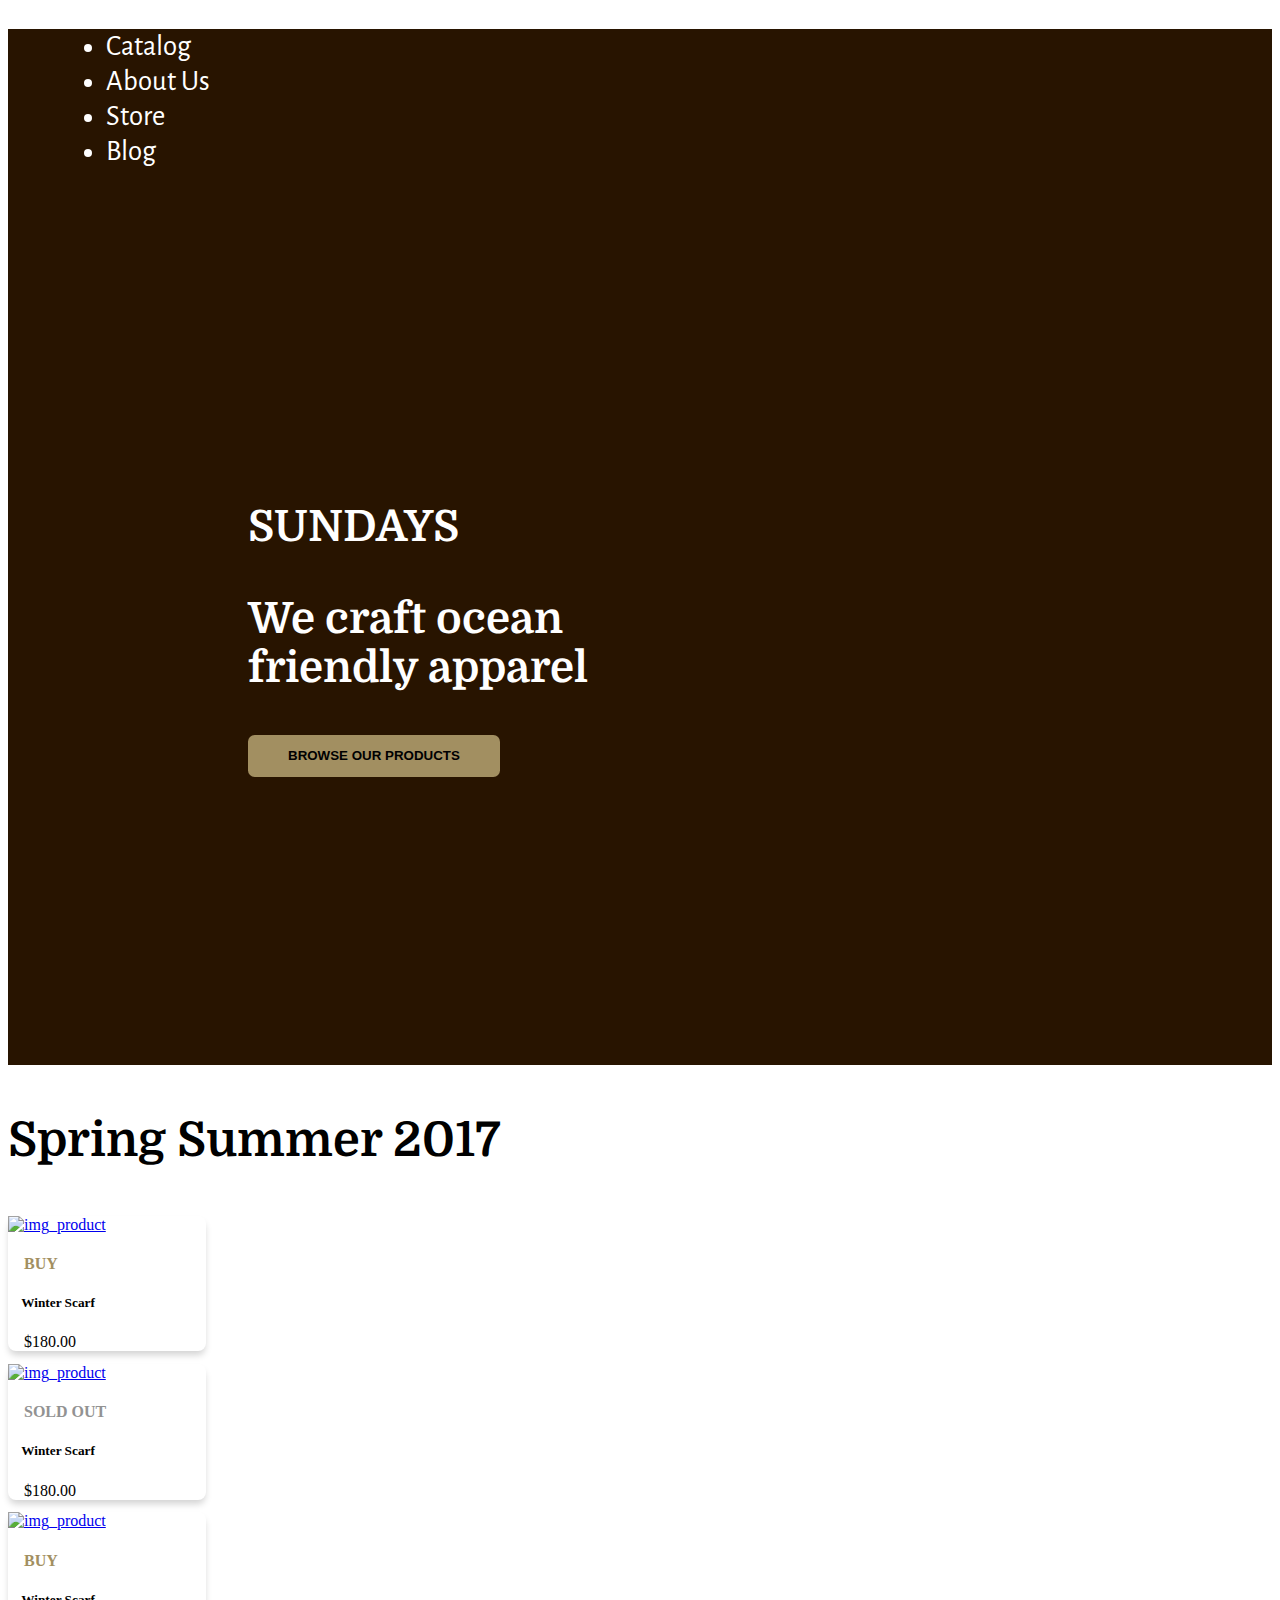
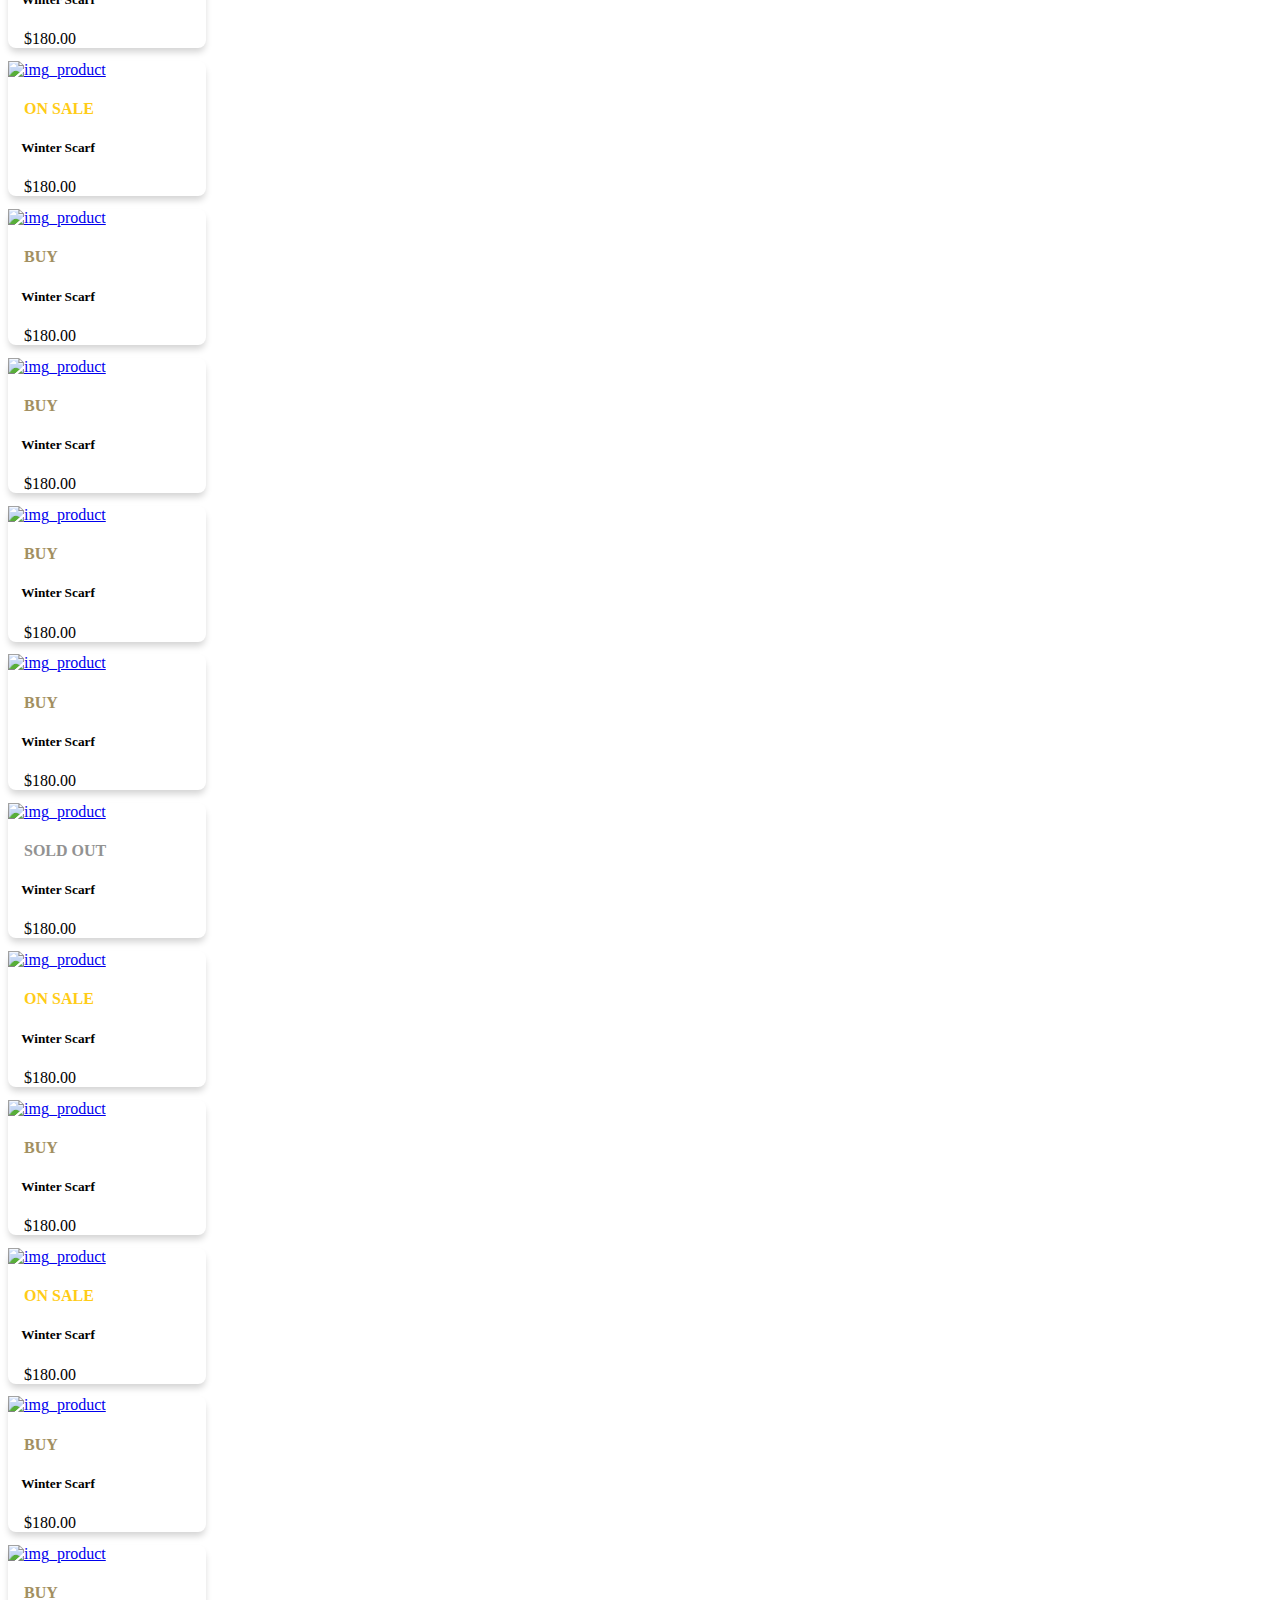
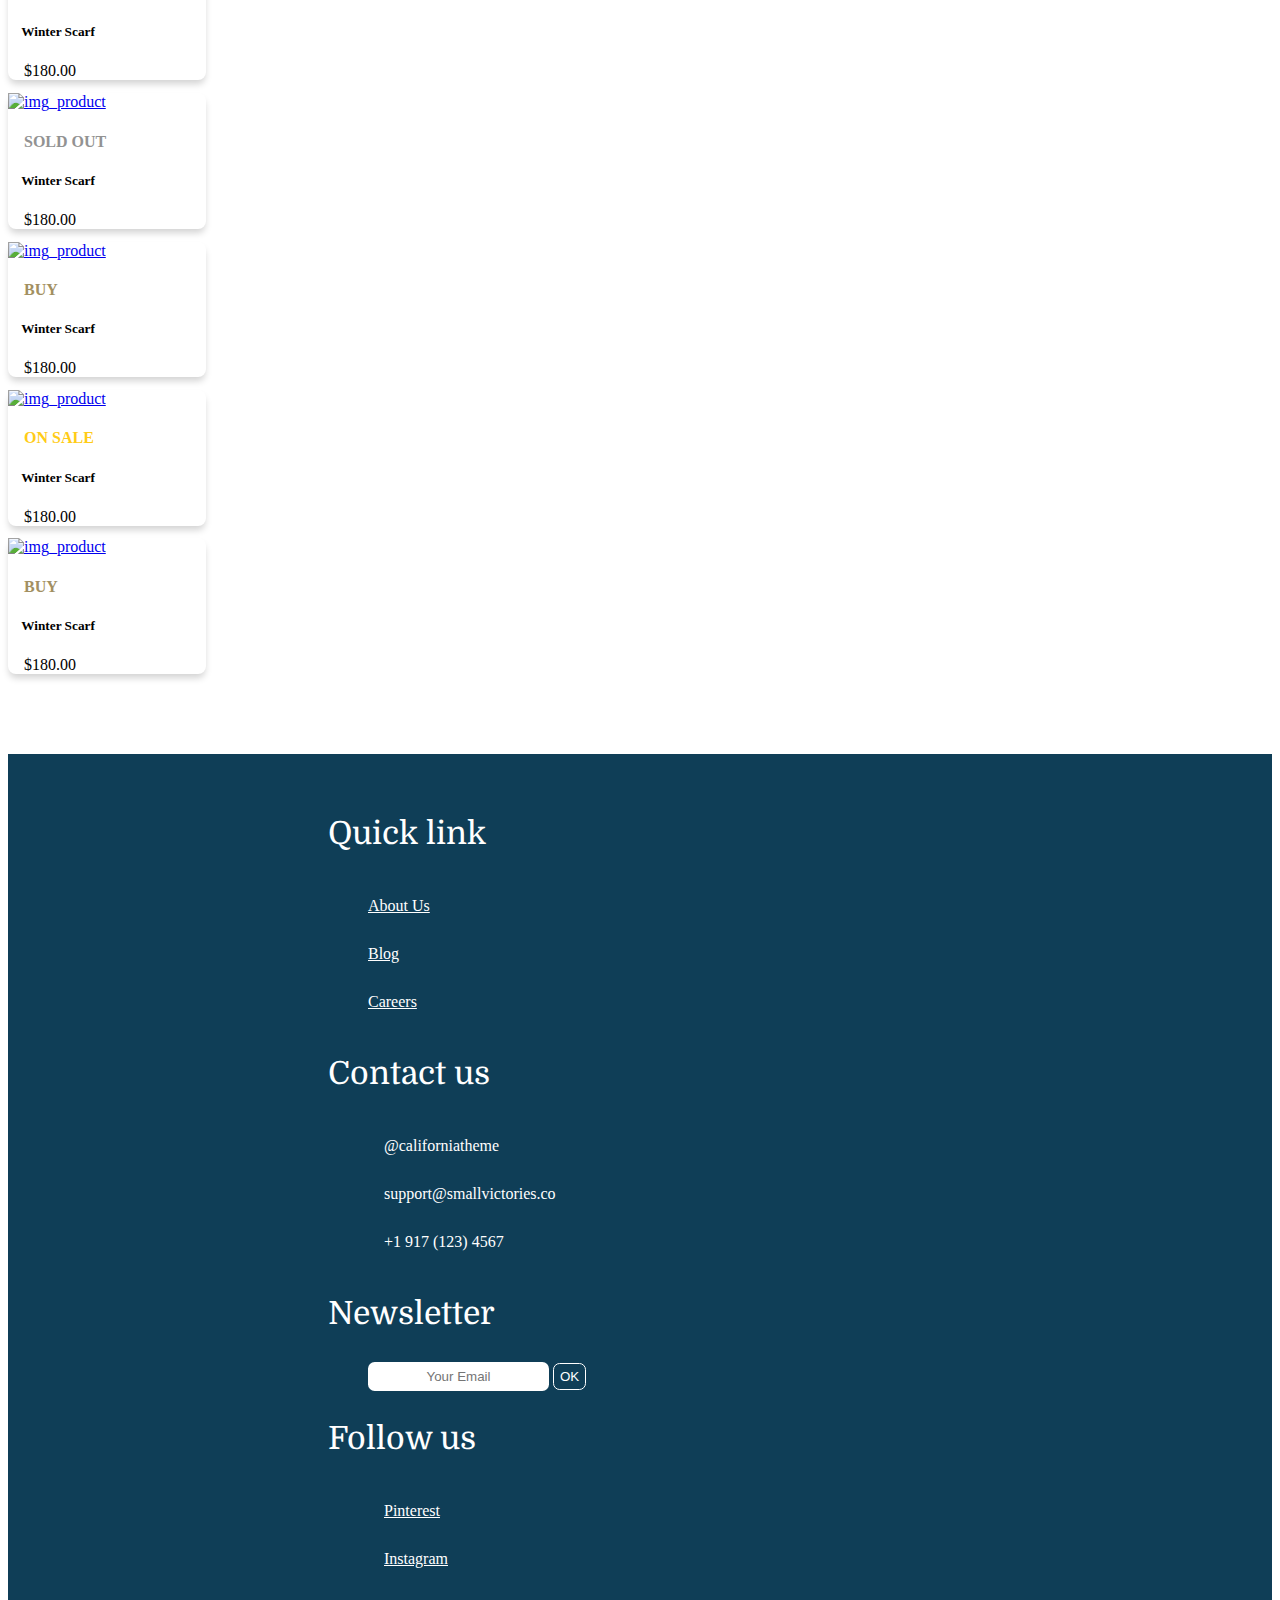
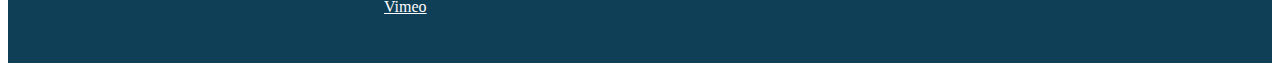
==== commit 97a8d15a: "debut produit" ====
--- a/index.html
+++ b/index.html
@@ -37,109 +37,109 @@
         <div class="row monMain">
             <h3 class="text-center">Spring Summer 2017</h3>
             <div class="col-sm-4 col-md-2">
-                <img src="http://lorempixel.com/100/150/" alt="img_product" width="100%" height="auto">
-                <h4>BUY</h4>
-                <h5>Winter Scarf</h5>
-                <span>$180.00</span>
-            </div>
-            <div class="col-sm-4 col-md-2">
-                <img src="http://lorempixel.com/100/150/" alt="img_product" width="100%" height="auto">
+                <a href="produit.html"><img src="http://lorempixel.com/100/150/" alt="img_product" width="100%" height="auto"></a>
+                <h4>BUY</h4>
+                <h5>Winter Scarf</h5>
+                <span>$180.00</span>
+            </div>
+            <div class="col-sm-4 col-md-2">
+                <a href="produit.html"><img src="http://lorempixel.com/100/150/" alt="img_product" width="100%" height="auto"></a>
                 <h4 class="soldout">SOLD OUT</h4>
                 <h5>Winter Scarf</h5>
                 <span>$180.00</span>
             </div>
             <div class="col-sm-4 col-md-2">
-                <img src="http://lorempixel.com/100/150/" alt="img_product" width="100%" height="auto">
-                <h4>BUY</h4>
-                <h5>Winter Scarf</h5>
-                <span>$180.00</span>
-            </div>
-            <div class="col-sm-4 col-md-2">
-                <img src="http://lorempixel.com/100/150/" alt="img_product" width="100%" height="auto">
-                <h4 class="onsale">ON SALE</h4>
-                <h5>Winter Scarf</h5>
-                <span>$180.00</span>
-            </div>
-            <div class="col-sm-4 col-md-2">
-                <img src="http://lorempixel.com/100/150/" alt="img_product" width="100%" height="auto">
-                <h4>BUY</h4>
-                <h5>Winter Scarf</h5>
-                <span>$180.00</span>
-            </div>
-            <div class="col-sm-4 col-md-2">
-                <img src="http://lorempixel.com/100/150/" alt="img_product" width="100%" height="auto">
-                <h4>BUY</h4>
-                <h5>Winter Scarf</h5>
-                <span>$180.00</span>
-            </div>
-            <div class="col-sm-4 col-md-2">
-                <img src="http://lorempixel.com/100/150/" alt="img_product" width="100%" height="auto">
-                <h4>BUY</h4>
-                <h5>Winter Scarf</h5>
-                <span>$180.00</span>
-            </div>
-            <div class="col-sm-4 col-md-2">
-                <img src="http://lorempixel.com/100/150/" alt="img_product" width="100%" height="auto">
-                <h4>BUY</h4>
-                <h5>Winter Scarf</h5>
-                <span>$180.00</span>
-            </div>
-            <div class="col-sm-4 col-md-2">
-                <img src="http://lorempixel.com/100/150/" alt="img_product" width="100%" height="auto">
+                <a href="produit.html"><img src="http://lorempixel.com/100/150/" alt="img_product" width="100%" height="auto"></a>
+                <h4>BUY</h4>
+                <h5>Winter Scarf</h5>
+                <span>$180.00</span>
+            </div>
+            <div class="col-sm-4 col-md-2">
+                <a href="produit.html"><img src="http://lorempixel.com/100/150/" alt="img_product" width="100%" height="auto"></a>
+                <h4 class="onsale">ON SALE</h4>
+                <h5>Winter Scarf</h5>
+                <span>$180.00</span>
+            </div>
+            <div class="col-sm-4 col-md-2">
+                <a href="produit.html"><img src="http://lorempixel.com/100/150/" alt="img_product" width="100%" height="auto"></a>
+                <h4>BUY</h4>
+                <h5>Winter Scarf</h5>
+                <span>$180.00</span>
+            </div>
+            <div class="col-sm-4 col-md-2">
+                <a href="produit.html"><img src="http://lorempixel.com/100/150/" alt="img_product" width="100%" height="auto"></a>
+                <h4>BUY</h4>
+                <h5>Winter Scarf</h5>
+                <span>$180.00</span>
+            </div>
+            <div class="col-sm-4 col-md-2">
+                <a href="produit.html"><img src="http://lorempixel.com/100/150/" alt="img_product" width="100%" height="auto"></a>
+                <h4>BUY</h4>
+                <h5>Winter Scarf</h5>
+                <span>$180.00</span>
+            </div>
+            <div class="col-sm-4 col-md-2">
+                <a href="produit.html"><img src="http://lorempixel.com/100/150/" alt="img_product" width="100%" height="auto"></a>
+                <h4>BUY</h4>
+                <h5>Winter Scarf</h5>
+                <span>$180.00</span>
+            </div>
+            <div class="col-sm-4 col-md-2">
+                <a href="produit.html"><img src="http://lorempixel.com/100/150/" alt="img_product" width="100%" height="auto"></a>
                 <h4 class="soldout">SOLD OUT</h4>
                 <h5>Winter Scarf</h5>
                 <span>$180.00</span>
             </div>
             <div class="col-sm-4 col-md-2">
-                <img src="http://lorempixel.com/100/150/" alt="img_product" width="100%" height="auto">
-                <h4 class="onsale">ON SALE</h4>
-                <h5>Winter Scarf</h5>
-                <span>$180.00</span>
-            </div>
-            <div class="col-sm-4 col-md-2">
-                <img src="http://lorempixel.com/100/150/" alt="img_product" width="100%" height="auto">
-                <h4>BUY</h4>
-                <h5>Winter Scarf</h5>
-                <span>$180.00</span>
-            </div>
-            <div class="col-sm-4 col-md-2">
-                <img src="http://lorempixel.com/100/150/" alt="img_product" width="100%" height="auto">
-                <h4 class="onsale">ON SALE</h4>
-                <h5>Winter Scarf</h5>
-                <span>$180.00</span>
-            </div>
-            <div class="col-sm-4 col-md-2">
-                <img src="http://lorempixel.com/100/150/" alt="img_product" width="100%" height="auto">
-                <h4>BUY</h4>
-                <h5>Winter Scarf</h5>
-                <span>$180.00</span>
-            </div>
-            <div class="col-sm-4 col-md-2">
-                <img src="http://lorempixel.com/100/150/" alt="img_product" width="100%" height="auto">
-                <h4>BUY</h4>
-                <h5>Winter Scarf</h5>
-                <span>$180.00</span>
-            </div>
-            <div class="col-sm-4 col-md-2">
-                <img src="http://lorempixel.com/100/150/" alt="img_product" width="100%" height="auto">
+                <a href="produit.html"><img src="http://lorempixel.com/100/150/" alt="img_product" width="100%" height="auto"></a>
+                <h4 class="onsale">ON SALE</h4>
+                <h5>Winter Scarf</h5>
+                <span>$180.00</span>
+            </div>
+            <div class="col-sm-4 col-md-2">
+                <a href="produit.html"><img src="http://lorempixel.com/100/150/" alt="img_product" width="100%" height="auto"></a>
+                <h4>BUY</h4>
+                <h5>Winter Scarf</h5>
+                <span>$180.00</span>
+            </div>
+            <div class="col-sm-4 col-md-2">
+                <a href="produit.html"><img src="http://lorempixel.com/100/150/" alt="img_product" width="100%" height="auto"></a>
+                <h4 class="onsale">ON SALE</h4>
+                <h5>Winter Scarf</h5>
+                <span>$180.00</span>
+            </div>
+            <div class="col-sm-4 col-md-2">
+                <a href="produit.html"><img src="http://lorempixel.com/100/150/" alt="img_product" width="100%" height="auto"></a>
+                <h4>BUY</h4>
+                <h5>Winter Scarf</h5>
+                <span>$180.00</span>
+            </div>
+            <div class="col-sm-4 col-md-2">
+                <a href="produit.html"><img src="http://lorempixel.com/100/150/" alt="img_product" width="100%" height="auto"></a>
+                <h4>BUY</h4>
+                <h5>Winter Scarf</h5>
+                <span>$180.00</span>
+            </div>
+            <div class="col-sm-4 col-md-2">
+                <a href="produit.html"><img src="http://lorempixel.com/100/150/" alt="img_product" width="100%" height="auto"></a>
                 <h4 class="soldout">SOLD OUT</h4>
                 <h5>Winter Scarf</h5>
                 <span>$180.00</span>
             </div>
             <div class="col-sm-4 col-md-2">
-                <img src="http://lorempixel.com/100/150/" alt="img_product" width="100%" height="auto">
-                <h4>BUY</h4>
-                <h5>Winter Scarf</h5>
-                <span>$180.00</span>
-            </div>
-            <div class="col-sm-4 col-md-2">
-                <img src="http://lorempixel.com/100/150/" alt="img_product" width="100%" height="auto">
-                <h4 class="onsale">ON SALE</h4>
-                <h5>Winter Scarf</h5>
-                <span>$180.00</span>
-            </div>
-            <div class="col-sm-4 col-md-2">
-                <img src="http://lorempixel.com/100/150/" alt="img_product" width="100%" height="auto">
+                <a href="produit.html"><img src="http://lorempixel.com/100/150/" alt="img_product" width="100%" height="auto"></a>
+                <h4>BUY</h4>
+                <h5>Winter Scarf</h5>
+                <span>$180.00</span>
+            </div>
+            <div class="col-sm-4 col-md-2">
+                <a href="produit.html"><img src="http://lorempixel.com/100/150/" alt="img_product" width="100%" height="auto"></a>
+                <h4 class="onsale">ON SALE</h4>
+                <h5>Winter Scarf</h5>
+                <span>$180.00</span>
+            </div>
+            <div class="col-sm-4 col-md-2">
+                <a href="produit.html"><img src="http://lorempixel.com/100/150/" alt="img_product" width="100%" height="auto"></a>
                 <h4>BUY</h4>
                 <h5>Winter Scarf</h5>
                 <span>$180.00</span>
--- a/static/css/style.css
+++ b/static/css/style.css
@@ -28,6 +28,8 @@
     padding: 1em;
     font-size: 1.5em;
     color: white; }
+  .monHeader a {
+    color: white; }
 
 .monMain .text-center {
   font-family: 'Domine', serif;
@@ -49,6 +51,10 @@
     color: #929292; }
   .monMain .col-md-2 span {
     padding-bottom: 1em; }
+.monMain p {
+  margin-bottom: 8em; }
+.monMain .col-md-1 {
+  padding: 0; }
 
 .monFooter {
   background-color: #0f3e57;
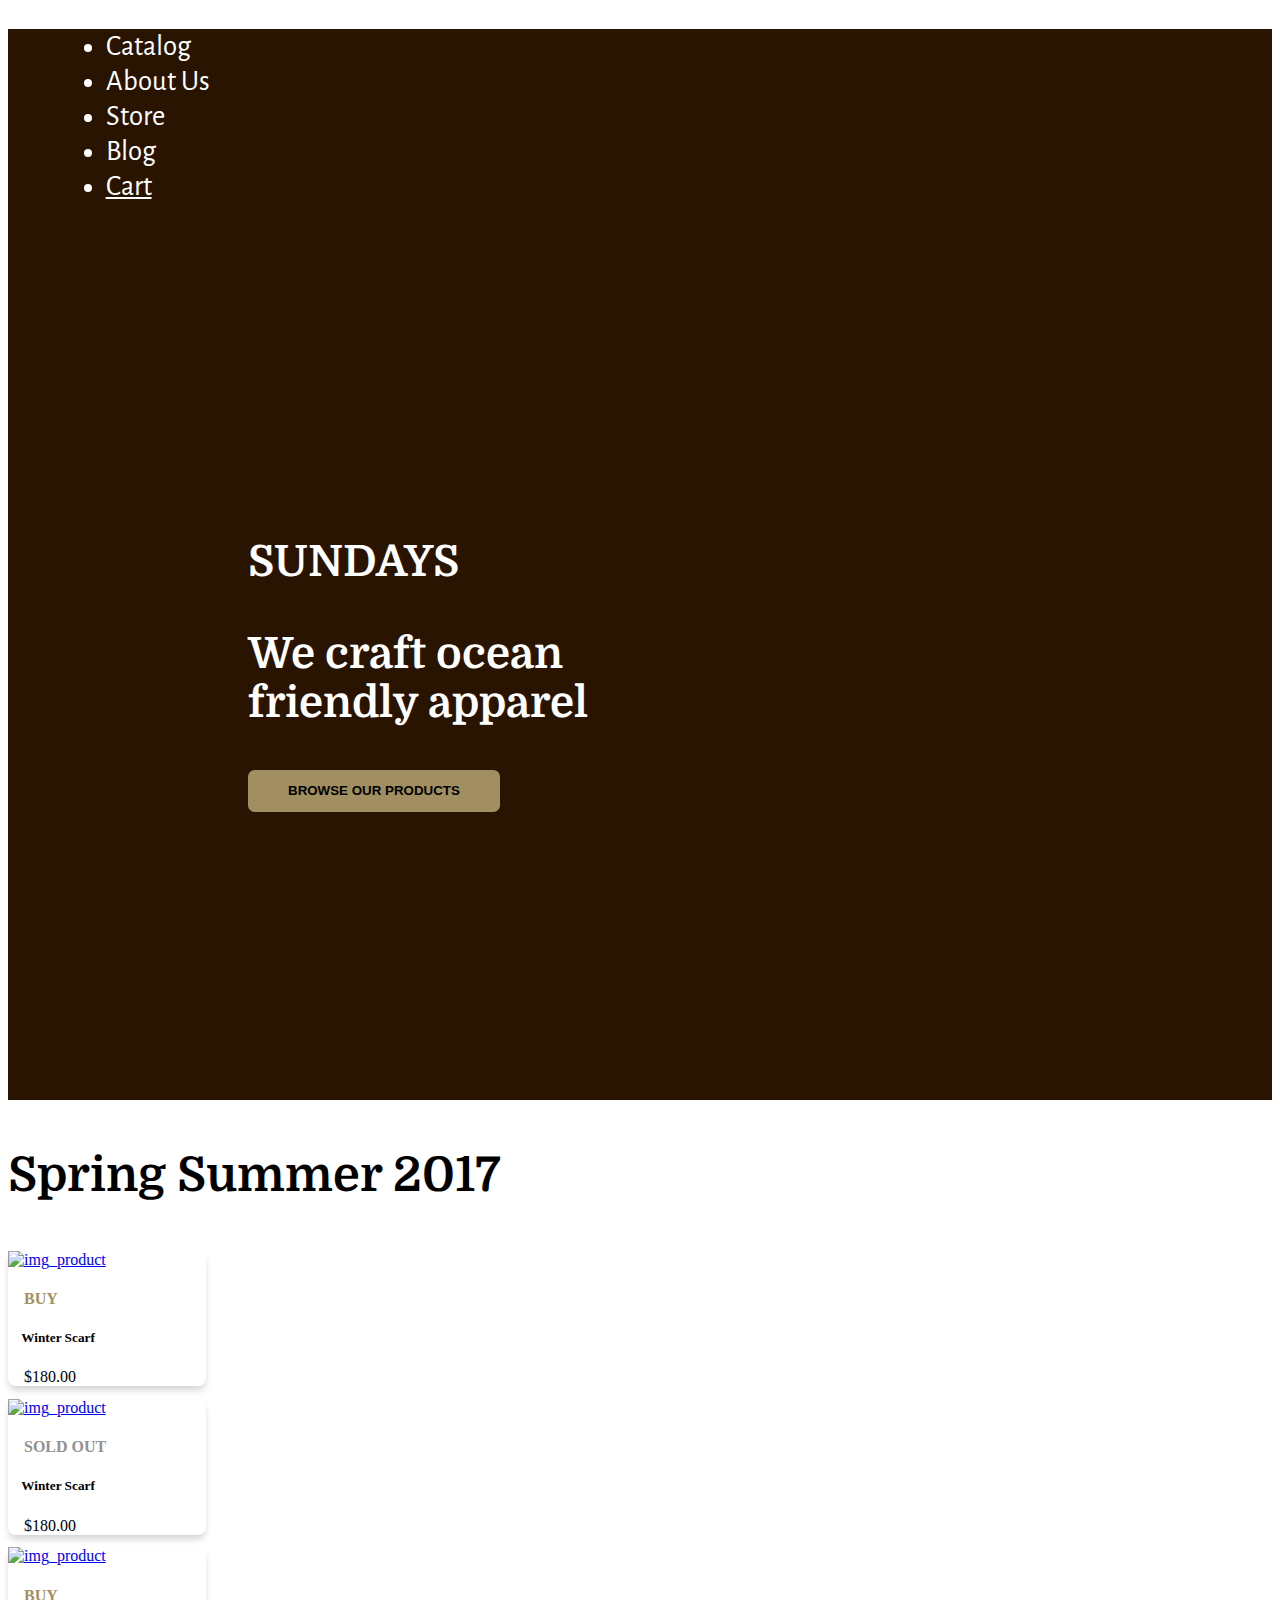
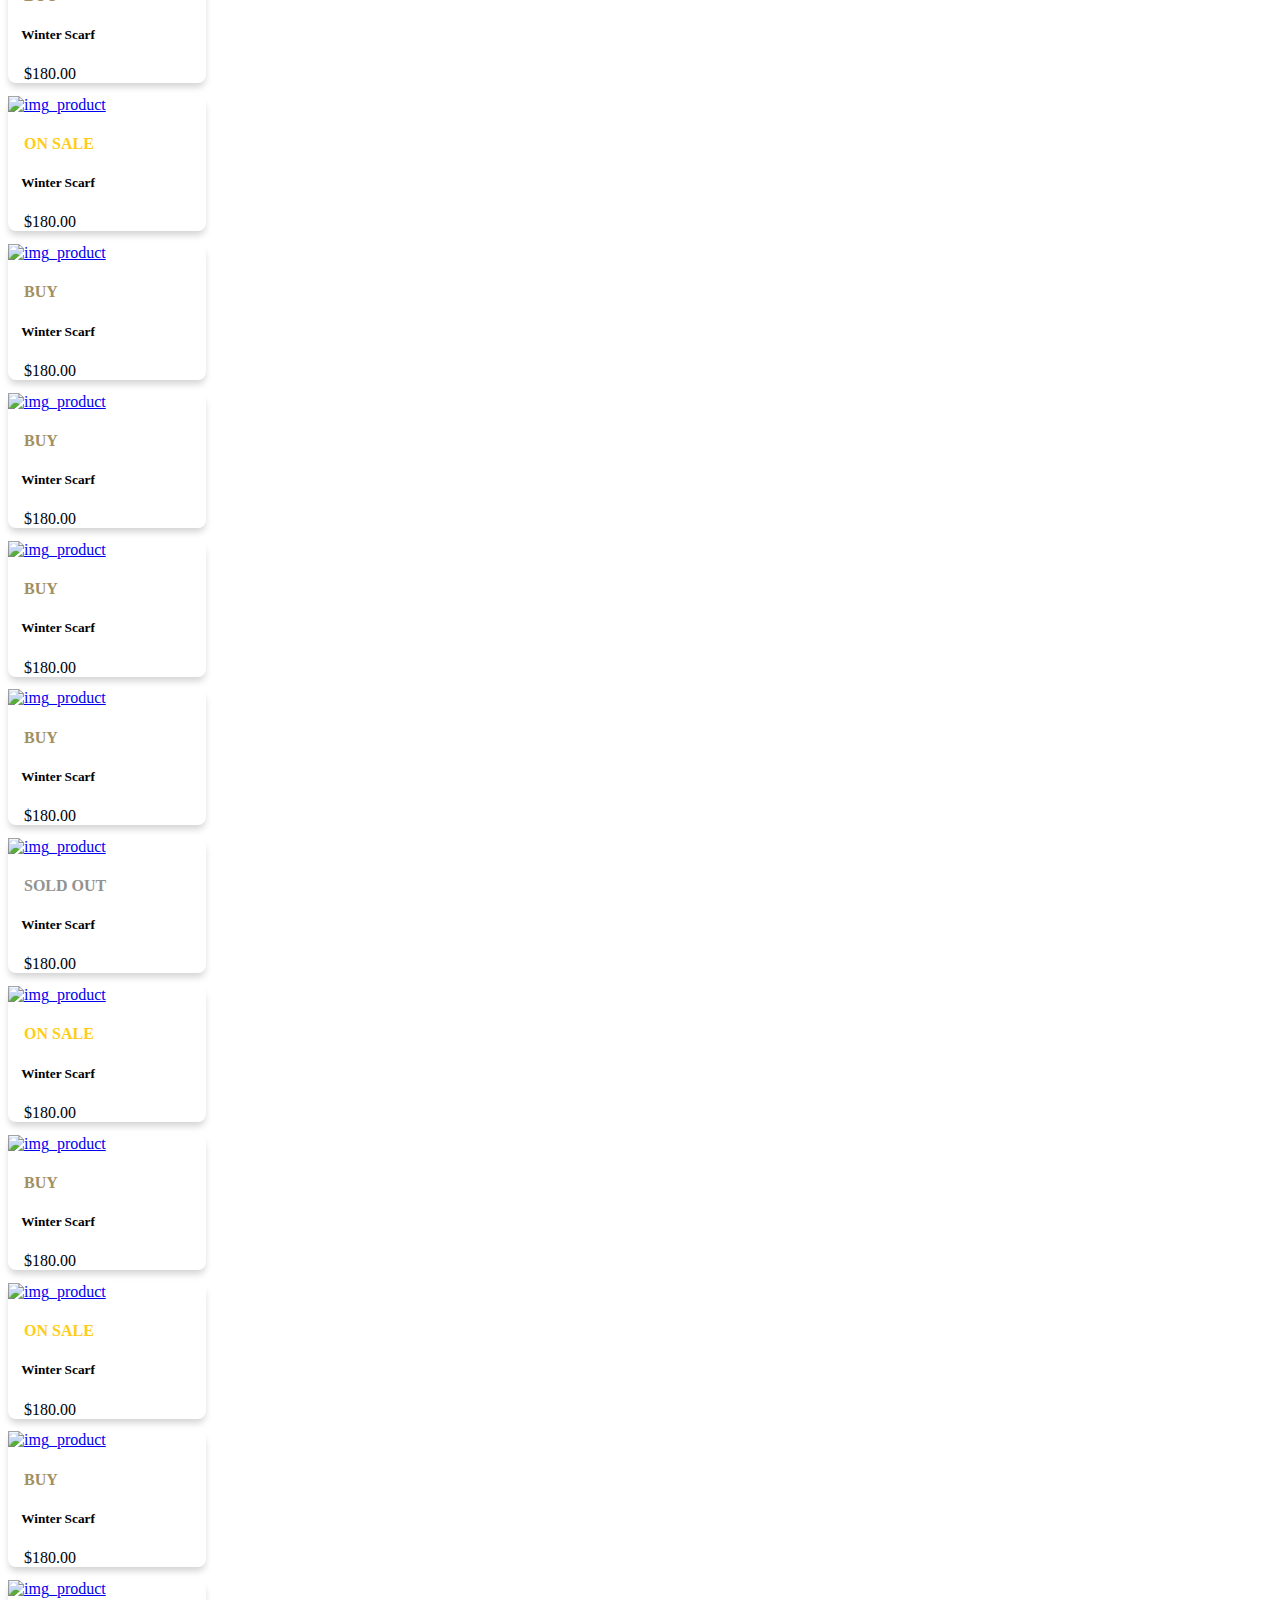
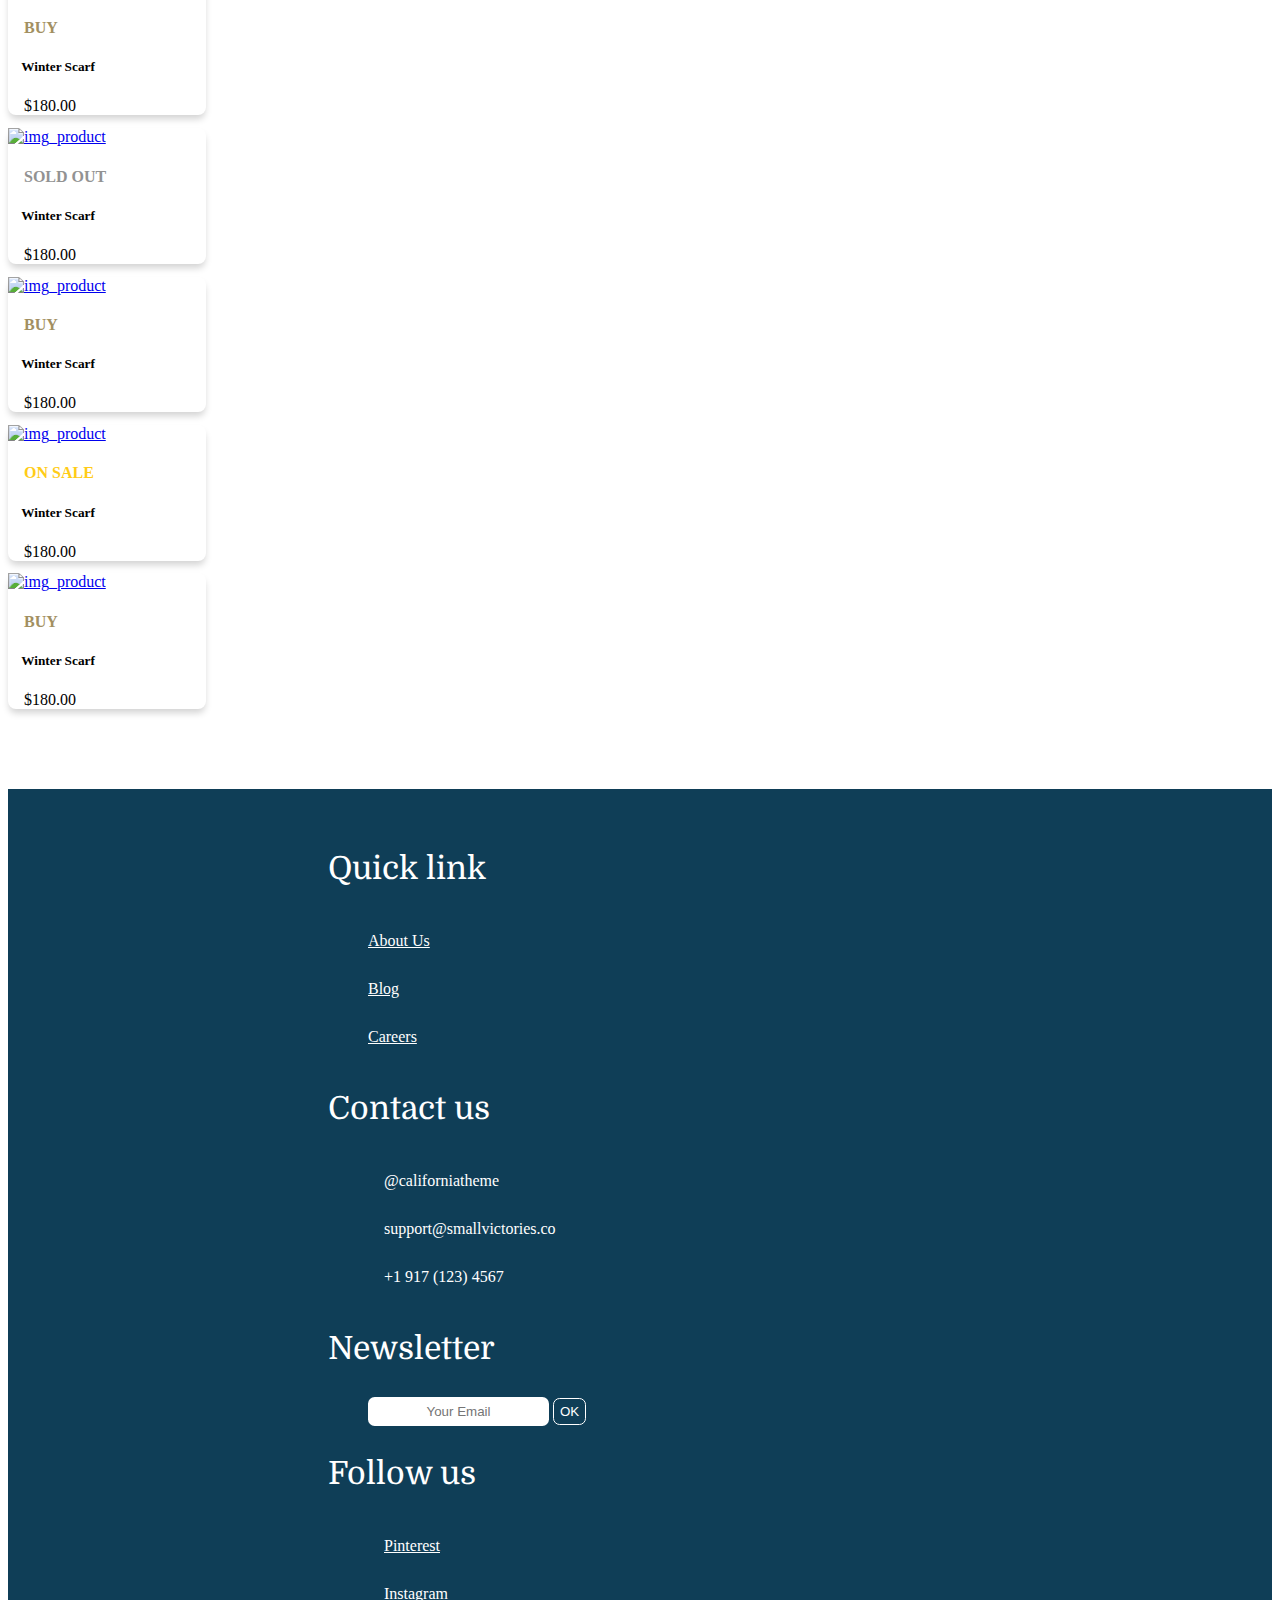
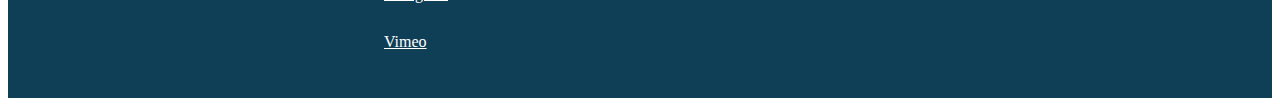
==== commit 3723c9c9: "add panier" ====
--- a/index.html
+++ b/index.html
@@ -21,6 +21,7 @@
                     <li>About Us</li>
                     <li>Store</li>
                     <li>Blog</li>
+                    <li><a href="panier.html">Cart</a></li>
                     <span class="glyphicon glyphicon-search pull-right" aria-hidden="true"></span>
                 </ul>
                 <div class="marginHeader">
--- a/static/css/style.css
+++ b/static/css/style.css
@@ -41,6 +41,9 @@
   width: 15.7%;
   border-radius: 0.5em;
   box-shadow: 0px 5px 7px -1px lightgrey; }
+  .monMain .col-md-2 img {
+    width: 100%;
+    height: auto; }
   .monMain .col-md-2 h4, .monMain .col-md-2 h5, .monMain .col-md-2 span {
     margin-left: 1em; }
   .monMain .col-md-2 h4 {
@@ -51,10 +54,31 @@
     color: #929292; }
   .monMain .col-md-2 span {
     padding-bottom: 1em; }
-.monMain p {
-  margin-bottom: 8em; }
-.monMain .col-md-1 {
+.monMain .lorem {
+  margin-bottom: 7em; }
+.monMain .col-md-5 {
+  padding-left: 3em; }
+  .monMain .col-md-5 h3 {
+    margin: 0;
+    margin-bottom: 1em; }
+.monMain .col-md-10 {
+  padding-left: 5em; }
+.monMain .col-md-3 {
   padding: 0; }
+  .monMain .col-md-3 img {
+    margin-right: 0.9em; }
+.monMain input {
+  border: none;
+  box-shadow: 1px 1px 15px 8px lightgrey;
+  height: 2em;
+  width: 3em;
+  border-radius: 0.5em; }
+.monMain button {
+  border: none;
+  box-shadow: 1px 1px 15px 8px lightgrey;
+  height: 2em;
+  width: 3em;
+  border-radius: 0.5em; }
 
 .monFooter {
   background-color: #0f3e57;
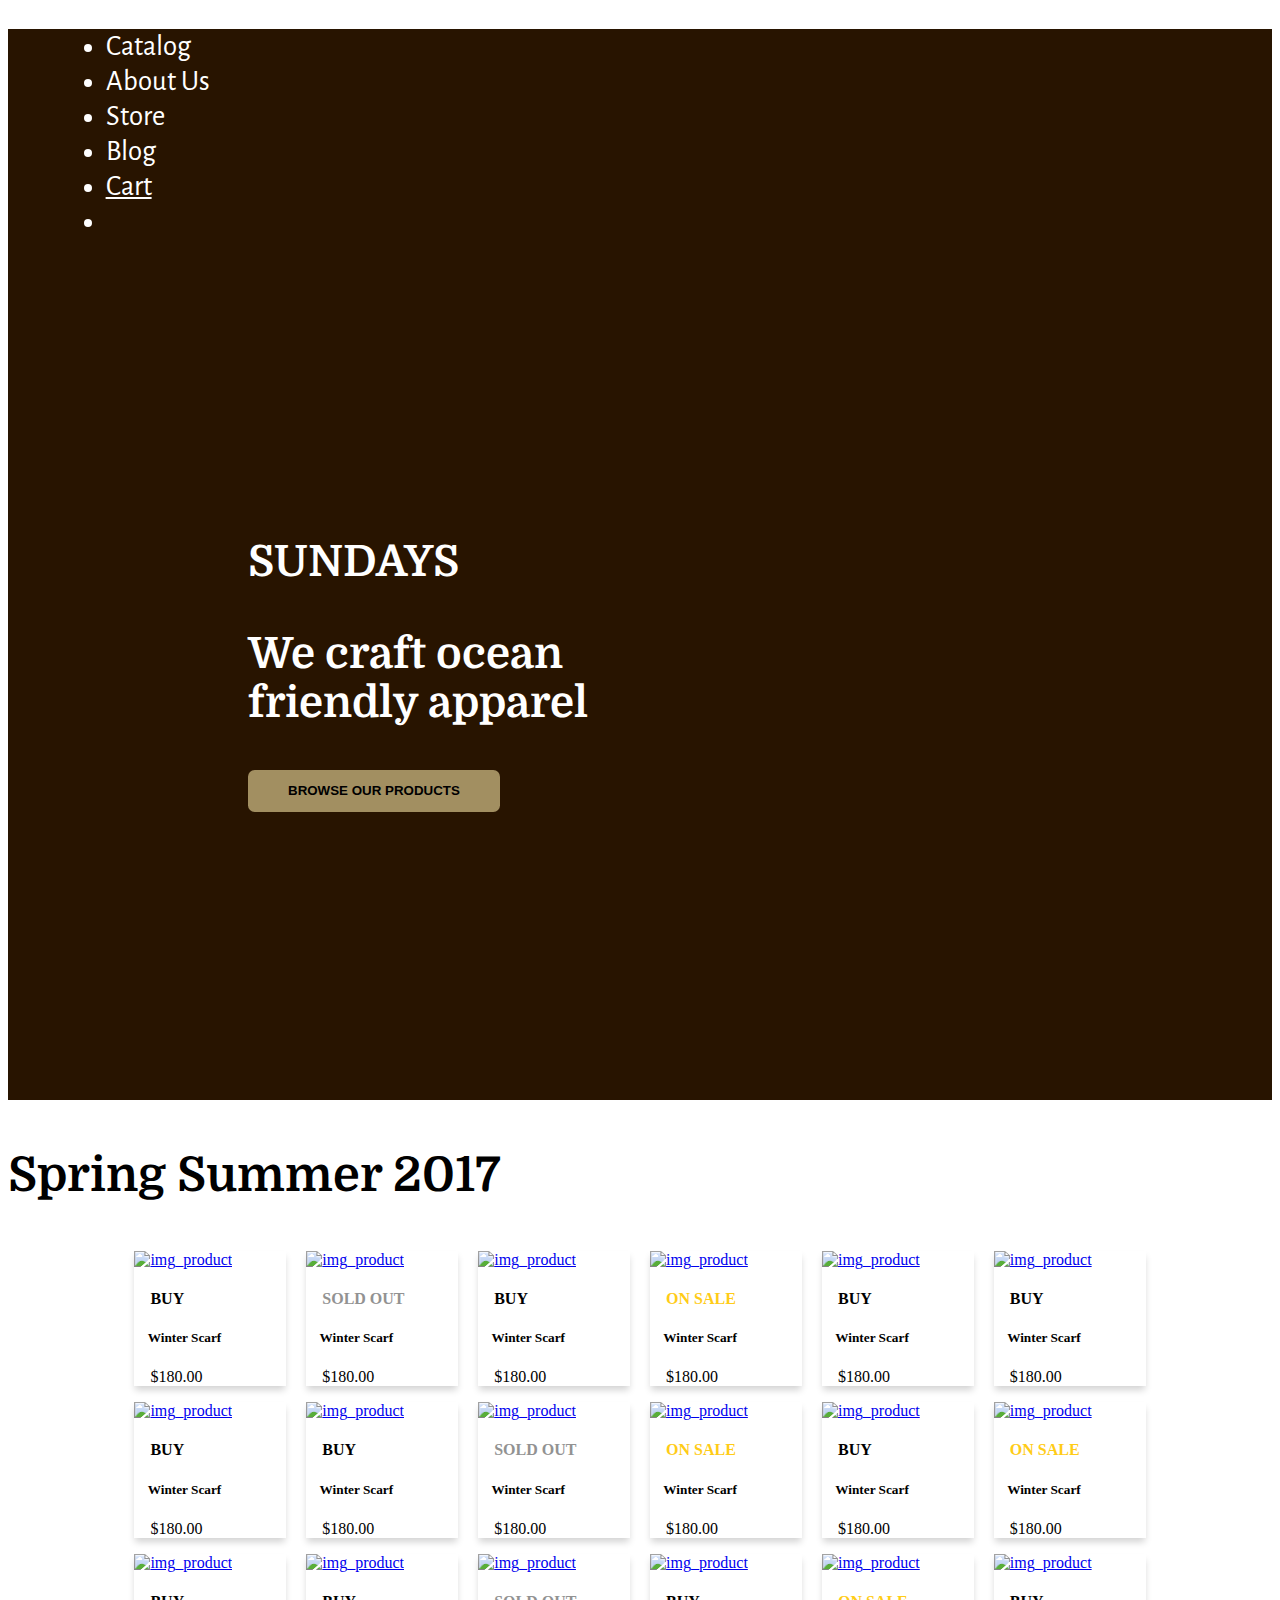
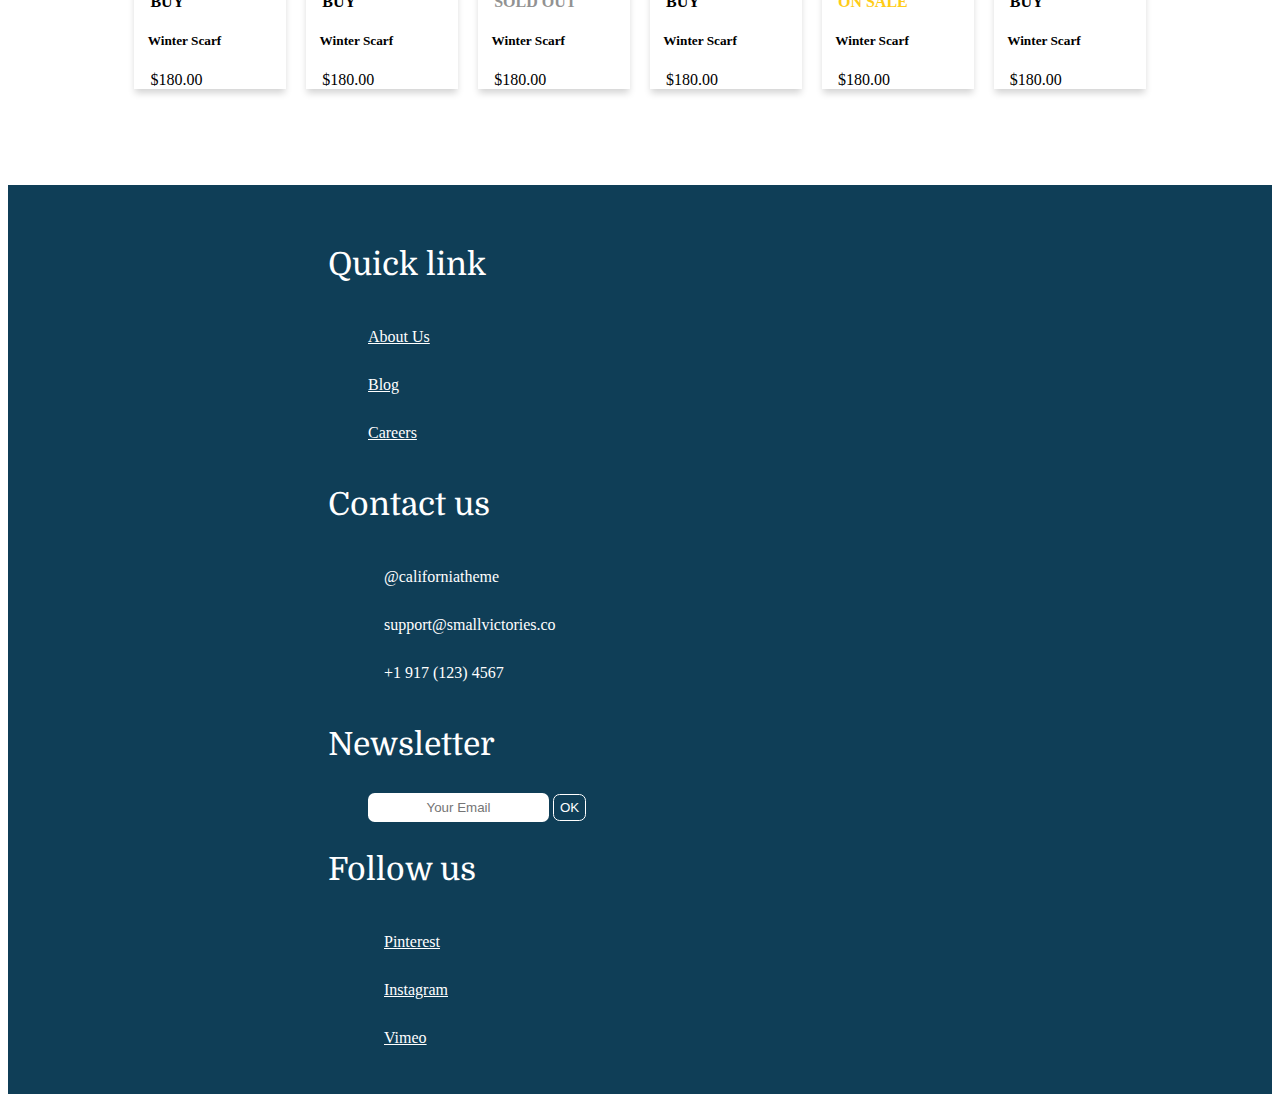
==== commit 6882759b: "Replace boots by flex" ====
--- a/index.html
+++ b/index.html
@@ -3,11 +3,12 @@
 
 <head>
     <meta charset="utf-8">
-    <meta name=viewport content=width=device-width, initial-scale=1.0>
+    <meta name="viewport" content="width=device-width, initial-scale=1.0">
     <title>sass_inte</title>
     <link rel="stylesheet" href="./static/external/bower_components/bootstrap/dist/css/bootstrap.min.css">
     <link rel="stylesheet" href="./static/external/font-awesome-4.7.0/css/font-awesome.min.css">
-    <link href="https://fonts.googleapis.com/css?family=Alegreya+Sans:100|Domine|Droid+Serif" rel="stylesheet">
+    <link href="https://fonts.googleapis.com/css?family=Domine" rel="stylesheet">
+    <link href="https://fonts.googleapis.com/css?family=Alegreya+Sans:100" rel="stylesheet">
     <link rel="stylesheet" href="./static/css/style.css">
 </head>
 
@@ -22,7 +23,7 @@
                     <li>Store</li>
                     <li>Blog</li>
                     <li><a href="panier.html">Cart</a></li>
-                    <span class="glyphicon glyphicon-search pull-right" aria-hidden="true"></span>
+                    <li class="pull-right"><span class="glyphicon glyphicon-search" aria-hidden="true"></span></li>
                 </ul>
                 <div class="marginHeader">
                     <h1 class="text-center">Sundays</h1>
@@ -33,121 +34,138 @@
             </div>
         </div>
     </div>
-        <!-- /.row -->
-    <div class="container">
-        <div class="row monMain">
-            <h3 class="text-center">Spring Summer 2017</h3>
-            <div class="col-sm-4 col-md-2">
-                <a href="produit.html"><img src="http://lorempixel.com/100/150/" alt="img_product" width="100%" height="auto"></a>
-                <h4>BUY</h4>
-                <h5>Winter Scarf</h5>
-                <span>$180.00</span>
-            </div>
-            <div class="col-sm-4 col-md-2">
-                <a href="produit.html"><img src="http://lorempixel.com/100/150/" alt="img_product" width="100%" height="auto"></a>
+    <!-- /.row -->
+    <main>
+        <h3 class="text-center">Spring Summer 2017</h3>
+        <section>
+            <article>
+
+                <a href="produit.html"><img src="http://lorempixel.com/100/150/" alt="img_product"></a>
+                <h4>BUY</h4>
+                <h5>Winter Scarf</h5>
+                <span>$180.00</span>
+            </article>
+            <article>
+
+                <a href="produit.html"><img src="http://lorempixel.com/100/150/" alt="img_product"></a>
                 <h4 class="soldout">SOLD OUT</h4>
                 <h5>Winter Scarf</h5>
                 <span>$180.00</span>
-            </div>
-            <div class="col-sm-4 col-md-2">
-                <a href="produit.html"><img src="http://lorempixel.com/100/150/" alt="img_product" width="100%" height="auto"></a>
-                <h4>BUY</h4>
-                <h5>Winter Scarf</h5>
-                <span>$180.00</span>
-            </div>
-            <div class="col-sm-4 col-md-2">
-                <a href="produit.html"><img src="http://lorempixel.com/100/150/" alt="img_product" width="100%" height="auto"></a>
-                <h4 class="onsale">ON SALE</h4>
-                <h5>Winter Scarf</h5>
-                <span>$180.00</span>
-            </div>
-            <div class="col-sm-4 col-md-2">
-                <a href="produit.html"><img src="http://lorempixel.com/100/150/" alt="img_product" width="100%" height="auto"></a>
-                <h4>BUY</h4>
-                <h5>Winter Scarf</h5>
-                <span>$180.00</span>
-            </div>
-            <div class="col-sm-4 col-md-2">
-                <a href="produit.html"><img src="http://lorempixel.com/100/150/" alt="img_product" width="100%" height="auto"></a>
-                <h4>BUY</h4>
-                <h5>Winter Scarf</h5>
-                <span>$180.00</span>
-            </div>
-            <div class="col-sm-4 col-md-2">
-                <a href="produit.html"><img src="http://lorempixel.com/100/150/" alt="img_product" width="100%" height="auto"></a>
-                <h4>BUY</h4>
-                <h5>Winter Scarf</h5>
-                <span>$180.00</span>
-            </div>
-            <div class="col-sm-4 col-md-2">
-                <a href="produit.html"><img src="http://lorempixel.com/100/150/" alt="img_product" width="100%" height="auto"></a>
-                <h4>BUY</h4>
-                <h5>Winter Scarf</h5>
-                <span>$180.00</span>
-            </div>
-            <div class="col-sm-4 col-md-2">
-                <a href="produit.html"><img src="http://lorempixel.com/100/150/" alt="img_product" width="100%" height="auto"></a>
+            </article>
+            <article>
+
+                <a href="produit.html"><img src="http://lorempixel.com/100/150/" alt="img_product"></a>
+                <h4>BUY</h4>
+                <h5>Winter Scarf</h5>
+                <span>$180.00</span>
+            </article>
+            <article>
+
+                <a href="produit.html"><img src="http://lorempixel.com/100/150/" alt="img_product"></a>
+                <h4 class="onsale">ON SALE</h4>
+                <h5>Winter Scarf</h5>
+                <span>$180.00</span>
+            </article>
+            <article>
+
+                <a href="produit.html"><img src="http://lorempixel.com/100/150/" alt="img_product"></a>
+                <h4>BUY</h4>
+                <h5>Winter Scarf</h5>
+                <span>$180.00</span>
+            </article>
+            <article>
+
+                <a href="produit.html"><img src="http://lorempixel.com/100/150/" alt="img_product"></a>
+                <h4>BUY</h4>
+                <h5>Winter Scarf</h5>
+                <span>$180.00</span>
+            </article>
+            <article>
+
+                <a href="produit.html"><img src="http://lorempixel.com/100/150/" alt="img_product"></a>
+                <h4>BUY</h4>
+                <h5>Winter Scarf</h5>
+                <span>$180.00</span>
+            </article>
+            <article>
+
+                <a href="produit.html"><img src="http://lorempixel.com/100/150/" alt="img_product"></a>
+                <h4>BUY</h4>
+                <h5>Winter Scarf</h5>
+                <span>$180.00</span>
+            </article>
+            <article>
+
+                <a href="produit.html"><img src="http://lorempixel.com/100/150/" alt="img_product"></a>
                 <h4 class="soldout">SOLD OUT</h4>
                 <h5>Winter Scarf</h5>
                 <span>$180.00</span>
-            </div>
-            <div class="col-sm-4 col-md-2">
-                <a href="produit.html"><img src="http://lorempixel.com/100/150/" alt="img_product" width="100%" height="auto"></a>
-                <h4 class="onsale">ON SALE</h4>
-                <h5>Winter Scarf</h5>
-                <span>$180.00</span>
-            </div>
-            <div class="col-sm-4 col-md-2">
-                <a href="produit.html"><img src="http://lorempixel.com/100/150/" alt="img_product" width="100%" height="auto"></a>
-                <h4>BUY</h4>
-                <h5>Winter Scarf</h5>
-                <span>$180.00</span>
-            </div>
-            <div class="col-sm-4 col-md-2">
-                <a href="produit.html"><img src="http://lorempixel.com/100/150/" alt="img_product" width="100%" height="auto"></a>
-                <h4 class="onsale">ON SALE</h4>
-                <h5>Winter Scarf</h5>
-                <span>$180.00</span>
-            </div>
-            <div class="col-sm-4 col-md-2">
-                <a href="produit.html"><img src="http://lorempixel.com/100/150/" alt="img_product" width="100%" height="auto"></a>
-                <h4>BUY</h4>
-                <h5>Winter Scarf</h5>
-                <span>$180.00</span>
-            </div>
-            <div class="col-sm-4 col-md-2">
-                <a href="produit.html"><img src="http://lorempixel.com/100/150/" alt="img_product" width="100%" height="auto"></a>
-                <h4>BUY</h4>
-                <h5>Winter Scarf</h5>
-                <span>$180.00</span>
-            </div>
-            <div class="col-sm-4 col-md-2">
-                <a href="produit.html"><img src="http://lorempixel.com/100/150/" alt="img_product" width="100%" height="auto"></a>
+            </article>
+            <article>
+
+                <a href="produit.html"><img src="http://lorempixel.com/100/150/" alt="img_product"></a>
+                <h4 class="onsale">ON SALE</h4>
+                <h5>Winter Scarf</h5>
+                <span>$180.00</span>
+            </article>
+            <article>
+
+                <a href="produit.html"><img src="http://lorempixel.com/100/150/" alt="img_product"></a>
+                <h4>BUY</h4>
+                <h5>Winter Scarf</h5>
+                <span>$180.00</span>
+            </article>
+            <article>
+
+                <a href="produit.html"><img src="http://lorempixel.com/100/150/" alt="img_product"></a>
+                <h4 class="onsale">ON SALE</h4>
+                <h5>Winter Scarf</h5>
+                <span>$180.00</span>
+            </article>
+            <article>
+
+                <a href="produit.html"><img src="http://lorempixel.com/100/150/" alt="img_product"></a>
+                <h4>BUY</h4>
+                <h5>Winter Scarf</h5>
+                <span>$180.00</span>
+            </article>
+            <article>
+
+                <a href="produit.html"><img src="http://lorempixel.com/100/150/" alt="img_product"></a>
+                <h4>BUY</h4>
+                <h5>Winter Scarf</h5>
+                <span>$180.00</span>
+            </article>
+            <article>
+
+                <a href="produit.html"><img src="http://lorempixel.com/100/150/" alt="img_product"></a>
                 <h4 class="soldout">SOLD OUT</h4>
                 <h5>Winter Scarf</h5>
                 <span>$180.00</span>
-            </div>
-            <div class="col-sm-4 col-md-2">
-                <a href="produit.html"><img src="http://lorempixel.com/100/150/" alt="img_product" width="100%" height="auto"></a>
-                <h4>BUY</h4>
-                <h5>Winter Scarf</h5>
-                <span>$180.00</span>
-            </div>
-            <div class="col-sm-4 col-md-2">
-                <a href="produit.html"><img src="http://lorempixel.com/100/150/" alt="img_product" width="100%" height="auto"></a>
-                <h4 class="onsale">ON SALE</h4>
-                <h5>Winter Scarf</h5>
-                <span>$180.00</span>
-            </div>
-            <div class="col-sm-4 col-md-2">
-                <a href="produit.html"><img src="http://lorempixel.com/100/150/" alt="img_product" width="100%" height="auto"></a>
-                <h4>BUY</h4>
-                <h5>Winter Scarf</h5>
-                <span>$180.00</span>
-            </div>
-
-        </div>
-    </div>
+            </article>
+            <article>
+
+                <a href="produit.html"><img src="http://lorempixel.com/100/150/" alt="img_product"></a>
+                <h4>BUY</h4>
+                <h5>Winter Scarf</h5>
+                <span>$180.00</span>
+            </article>
+            <article>
+
+                <a href="produit.html"><img src="http://lorempixel.com/100/150/" alt="img_product"></a>
+                <h4 class="onsale">ON SALE</h4>
+                <h5>Winter Scarf</h5>
+                <span>$180.00</span>
+            </article>
+            <article>
+
+                <a href="produit.html"><img src="http://lorempixel.com/100/150/" alt="img_product"></a>
+                <h4>BUY</h4>
+                <h5>Winter Scarf</h5>
+                <span>$180.00</span>
+            </article>
+        </section>
+    </main>
     <div class="container-fluid">
 
         <div class="row monFooter">
--- a/static/css/style.css
+++ b/static/css/style.css
@@ -12,9 +12,11 @@
     padding: 15em;
     color: white;
     font-family: 'Domine', serif; }
-    .monHeader .marginHeader h1, .monHeader .marginHeader button {
+    .monHeader .marginHeader button,
+    .monHeader .marginHeader h1 {
       text-transform: uppercase; }
-    .monHeader .marginHeader h1, .monHeader .marginHeader h2 {
+    .monHeader .marginHeader h1,
+    .monHeader .marginHeader h2 {
       font-weight: bold;
       font-size: 2.7em;
       margin-bottom: 1em; }
@@ -31,6 +33,33 @@
   .monHeader a {
     color: white; }
 
+h3 {
+  margin: 0 0 1em;
+  font-family: 'Domine', serif;
+  font-size: 3em;
+  margin: 1em 0; }
+
+section {
+  display: flex;
+  flex-wrap: wrap;
+  justify-content: space-between;
+  width: 80%;
+  margin: auto; }
+  section article {
+    width: 15%;
+    box-shadow: 0 5px 7px -1px lightgrey;
+    margin-bottom: 1em; }
+  section img {
+    width: 100%; }
+  section h4,
+  section h5,
+  section span {
+    padding-left: 1em; }
+  section .onsale {
+    color: #ffcc17; }
+  section .soldout {
+    color: #929292; }
+
 .monMain .text-center {
   font-family: 'Domine', serif;
   font-size: 3em;
@@ -40,11 +69,13 @@
   margin: 0 0.8em 0.8em 0;
   width: 15.7%;
   border-radius: 0.5em;
-  box-shadow: 0px 5px 7px -1px lightgrey; }
+  box-shadow: 0 5px 7px -1px lightgrey; }
   .monMain .col-md-2 img {
     width: 100%;
     height: auto; }
-  .monMain .col-md-2 h4, .monMain .col-md-2 h5, .monMain .col-md-2 span {
+  .monMain .col-md-2 h4,
+  .monMain .col-md-2 h5,
+  .monMain .col-md-2 span {
     margin-left: 1em; }
   .monMain .col-md-2 h4 {
     color: #a28f61; }
@@ -58,9 +89,9 @@
   margin-bottom: 7em; }
 .monMain .col-md-5 {
   padding-left: 3em; }
-  .monMain .col-md-5 h3 {
-    margin: 0;
-    margin-bottom: 1em; }
+  .monMain .col-md-5 h6 {
+    font-size: 2em;
+    margin: 0 0 1em; }
 .monMain .col-md-10 {
   padding-left: 5em; }
 .monMain .col-md-3 {
@@ -79,12 +110,16 @@
   height: 2em;
   width: 3em;
   border-radius: 0.5em; }
+.monMain .button {
+  width: 8em; }
 
 .monFooter {
   background-color: #0f3e57;
   padding: 2em 8em 2em 20em;
   margin-top: 5em; }
-  .monFooter a, .monFooter dt, .monFooter li {
+  .monFooter a,
+  .monFooter dt,
+  .monFooter li {
     color: white;
     list-style-type: none;
     line-height: 3em; }
@@ -95,7 +130,8 @@
   .monFooter dt {
     font-family: 'Domine', serif;
     font-size: 2em; }
-  .monFooter input, .monFooter button {
+  .monFooter button,
+  .monFooter input {
     border: none;
     border-radius: 0.5em;
     height: 2em;
@@ -107,4 +143,26 @@
   .monFooter i {
     margin-right: 1em; }
 
+@media screen and (max-width: 640px) {
+  .monHeader .list-inline {
+    margin-left: 0; }
+  .monHeader .marginHeader {
+    padding: 2em; }
+
+  .monMain {
+    padding: 1em; }
+    .monMain .col-md-2 {
+      width: 50%; }
+    .monMain .col-md-5, .monMain .col-md-10 {
+      padding: 0; }
+    .monMain .col-md-3 {
+      padding-bottom: 3em; }
+
+  .monFooter {
+    padding: 2em;
+    margin-top: 5em; }
+
+  section article {
+    width: 100%; } }
+
 /*# sourceMappingURL=style.css.map */
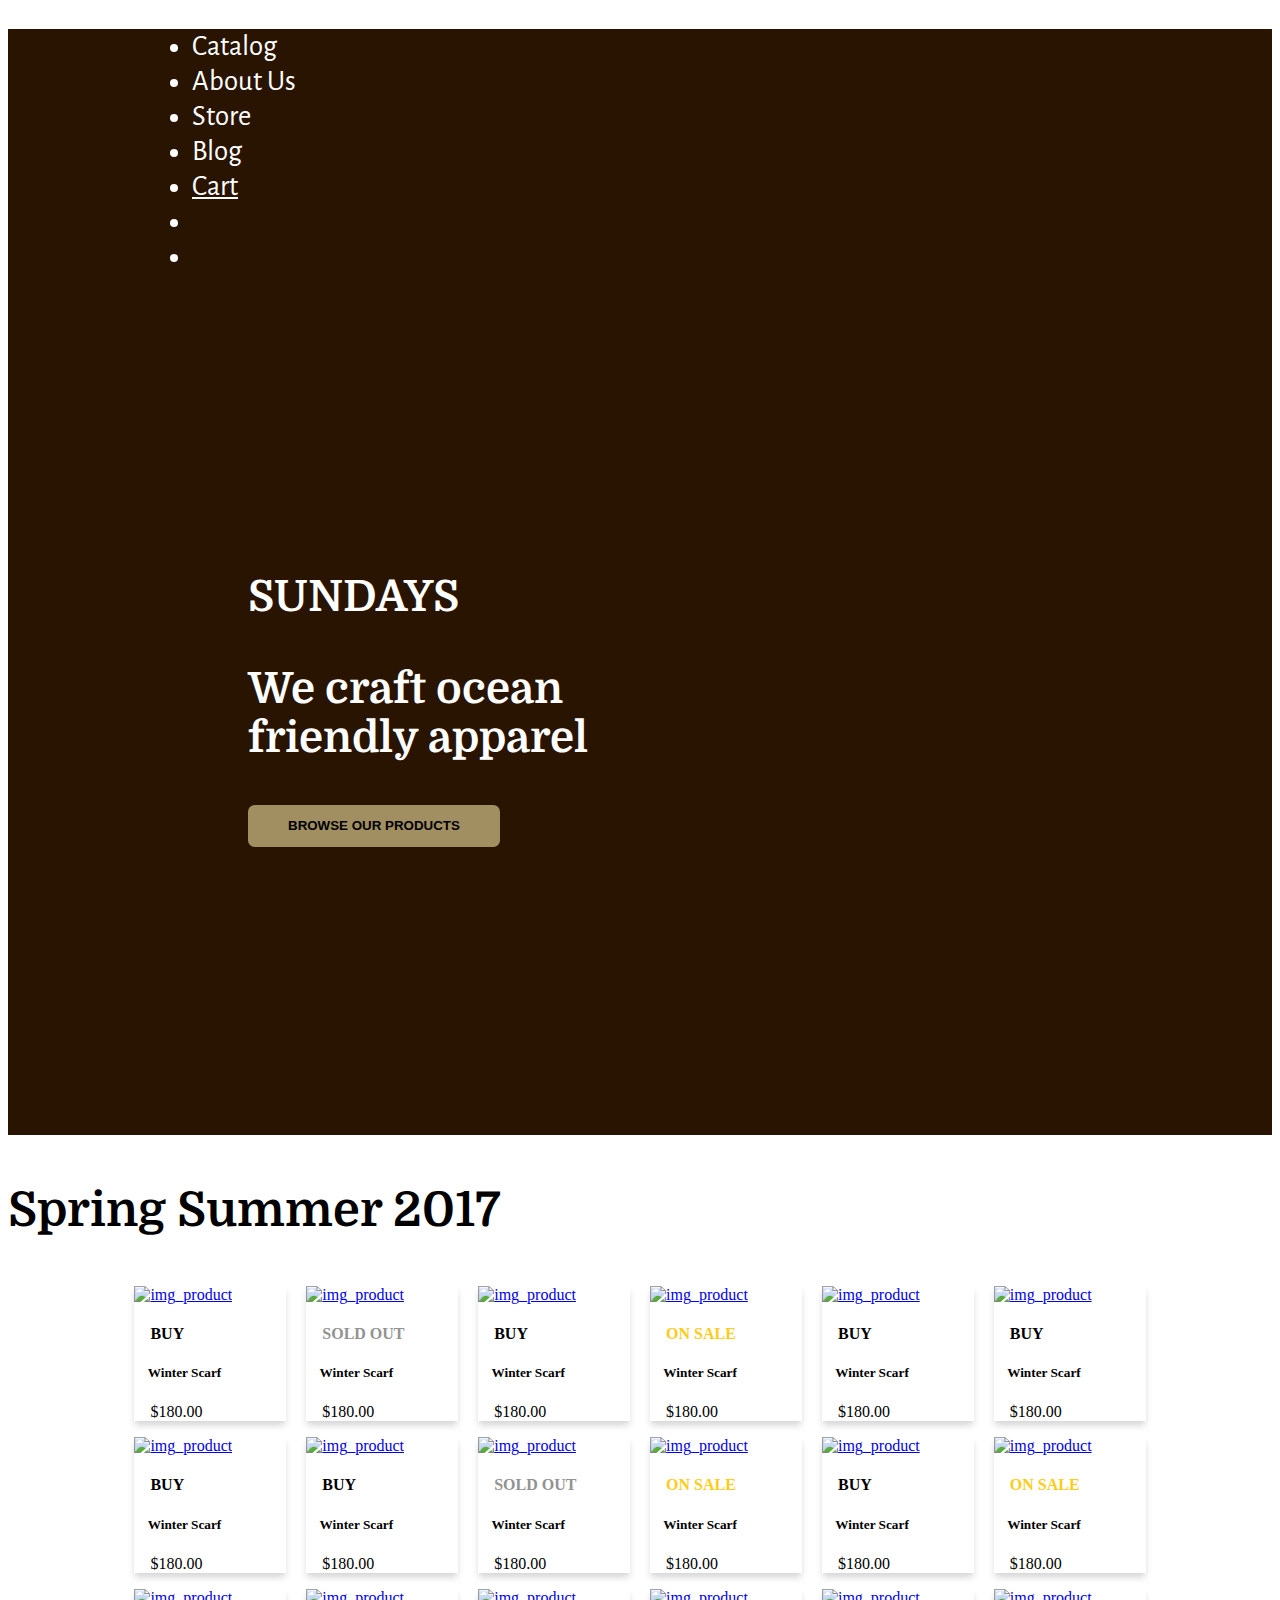
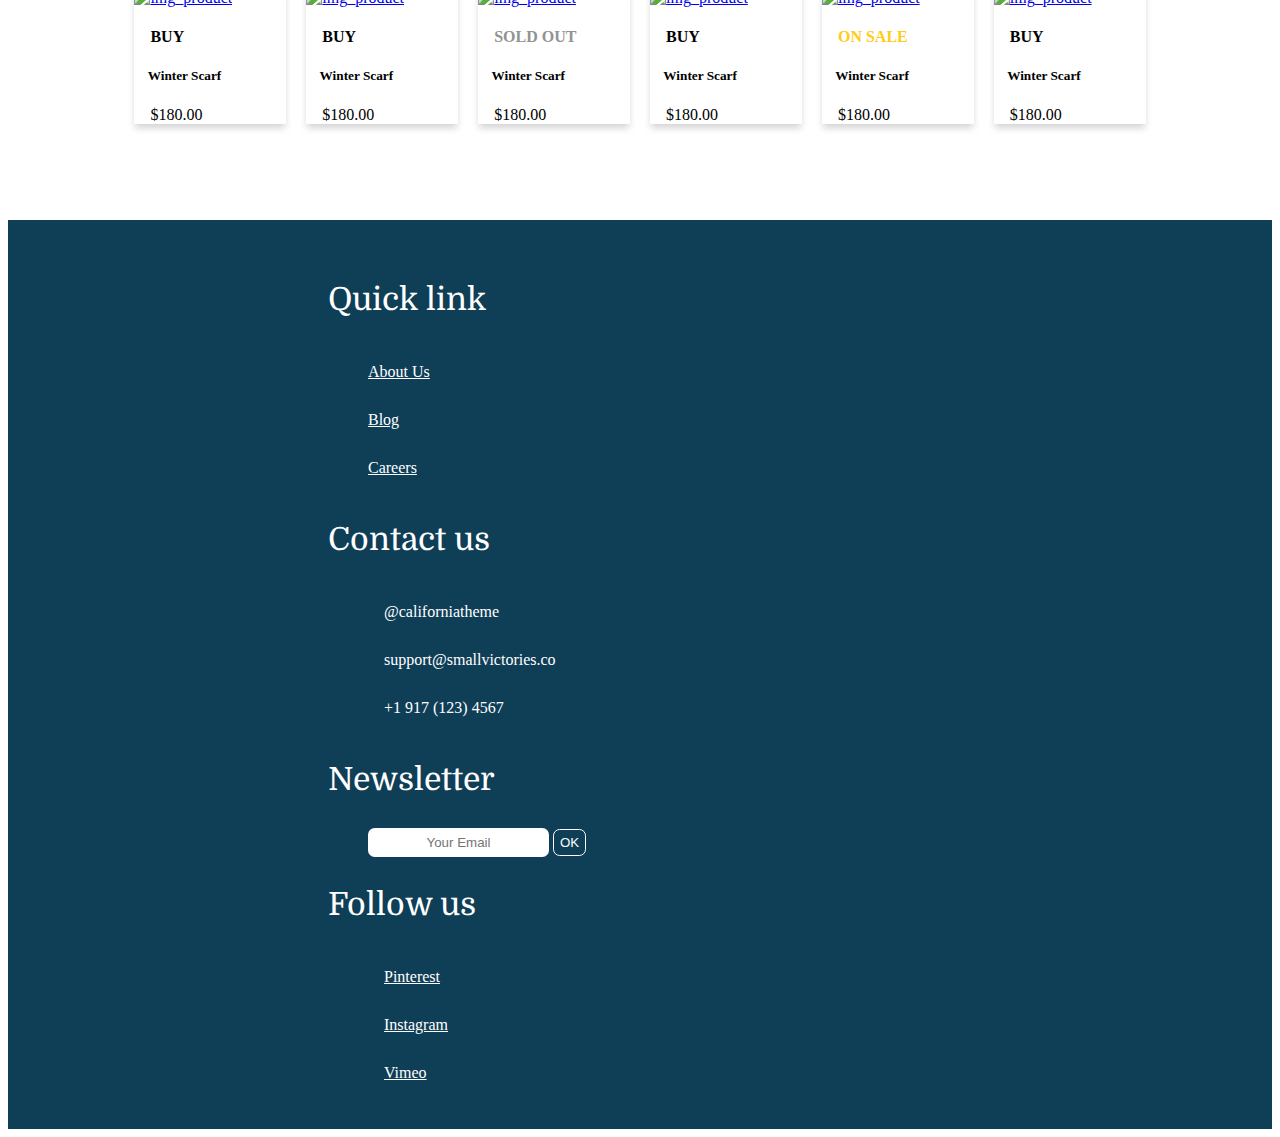
==== commit 419afc49: "add contact" ====
--- a/index.html
+++ b/index.html
@@ -24,6 +24,7 @@
                     <li>Blog</li>
                     <li><a href="panier.html">Cart</a></li>
                     <li class="pull-right"><span class="glyphicon glyphicon-search" aria-hidden="true"></span></li>
+                    <li class="pull-right"><a href="contact.html"><span class="glyphicon glyphicon-user" aria-hidden="true"></span></a></li>
                 </ul>
                 <div class="marginHeader">
                     <h1 class="text-center">Sundays</h1>
@@ -197,7 +198,7 @@
                 <dl>
                     <dt>Newsletter</dt>
                     <dd>
-                        <input type="email" name="user_mail" placeholder="Your Email">
+                        <input type="email" name="user_mail" placeholder="Your Email" class="champ">
                         <button type="button" name="button">OK</button>
                     </dd>
                 </dl>
--- a/static/css/style.css
+++ b/static/css/style.css
@@ -2,7 +2,7 @@
   background-color: #281400; }
   .monHeader .list-inline {
     color: white;
-    margin-left: 2em;
+    margin-left: 5em;
     font-size: 1.8em;
     font-family: 'Alegreya Sans', sans-serif; }
     .monHeader .list-inline span {
@@ -98,7 +98,7 @@
   padding: 0; }
   .monMain .col-md-3 img {
     margin-right: 0.9em; }
-.monMain input {
+.monMain .champ {
   border: none;
   box-shadow: 1px 1px 15px 8px lightgrey;
   height: 2em;
@@ -131,7 +131,7 @@
     font-family: 'Domine', serif;
     font-size: 2em; }
   .monFooter button,
-  .monFooter input {
+  .monFooter .champ {
     border: none;
     border-radius: 0.5em;
     height: 2em;
@@ -142,6 +142,48 @@
     color: white; }
   .monFooter i {
     margin-right: 1em; }
+
+fieldset {
+  display: flex;
+  background-color: whitesmoke;
+  padding: 1em 2em;
+  width: 43%;
+  box-shadow: 0 0 10px lightgrey;
+  border: 1px solid lightgrey;
+  margin: 5em auto; }
+  fieldset input {
+    width: 100%;
+    border: 1px solid lightblue;
+    font-size: 1.5em; }
+  fieldset button {
+    margin-top: 1em; }
+  fieldset legend {
+    font-size: 2em;
+    background-color: #0f3e57;
+    box-shadow: 0 0 10px #0f3e57;
+    border: 1px solid #0f3e57;
+    color: white; }
+  fieldset label {
+    font-size: 1.5em;
+    flex-wrap: wrap; }
+  fieldset .password-verdict {
+    display: flex;
+    margin-top: -1em; }
+  fieldset .checkbox label {
+    padding: 0; }
+  fieldset .checkbox input[type="checkbox"] {
+    margin-left: 100px;
+    margin-top: 7px;
+    width: 0; }
+  fieldset .btn-danger {
+    margin: 0;
+    vertical-align: bottom;
+    width: 17%; }
+  fieldset #hidden {
+    width: 10px;
+    height: 10px;
+    float: right;
+    margin-top: 2em; }
 
 @media screen and (max-width: 640px) {
   .monHeader .list-inline {
@@ -163,6 +205,9 @@
     margin-top: 5em; }
 
   section article {
+    width: 100%; }
+
+  fieldset {
     width: 100%; } }
 
 /*# sourceMappingURL=style.css.map */
